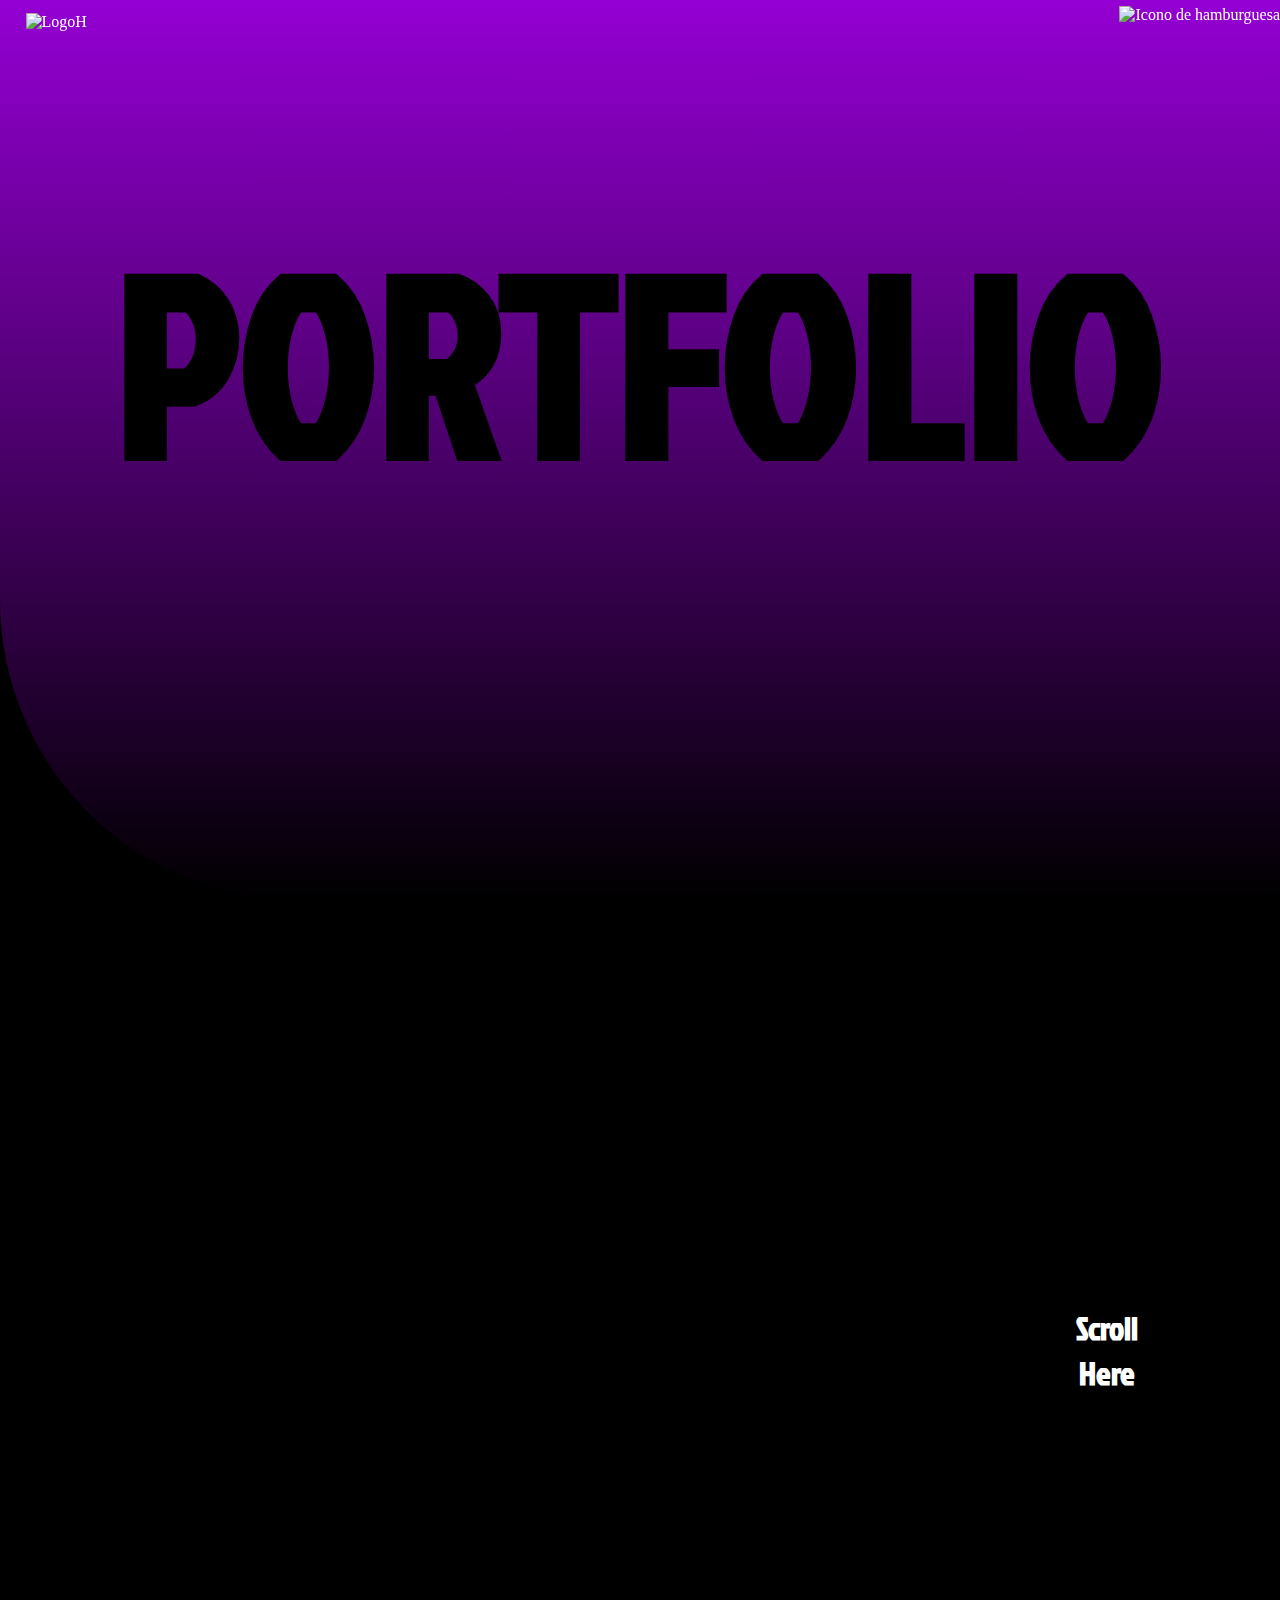
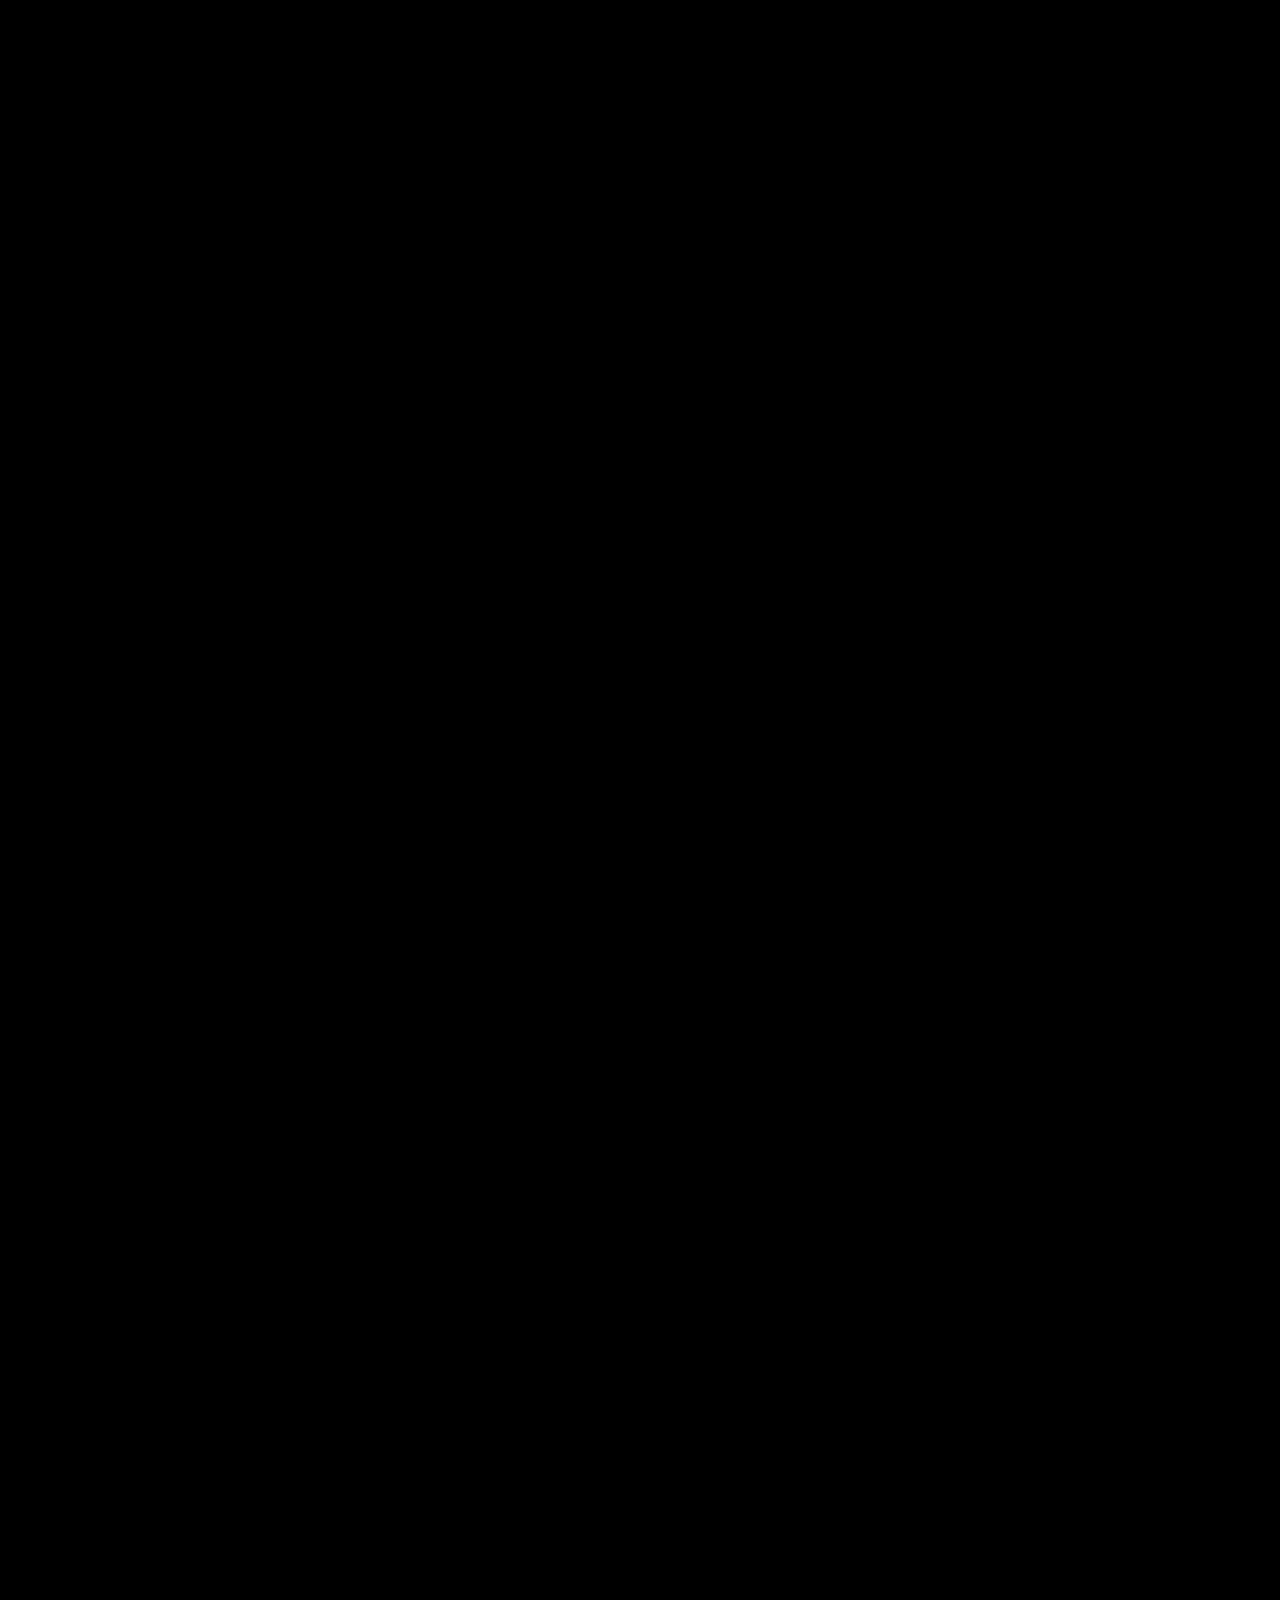
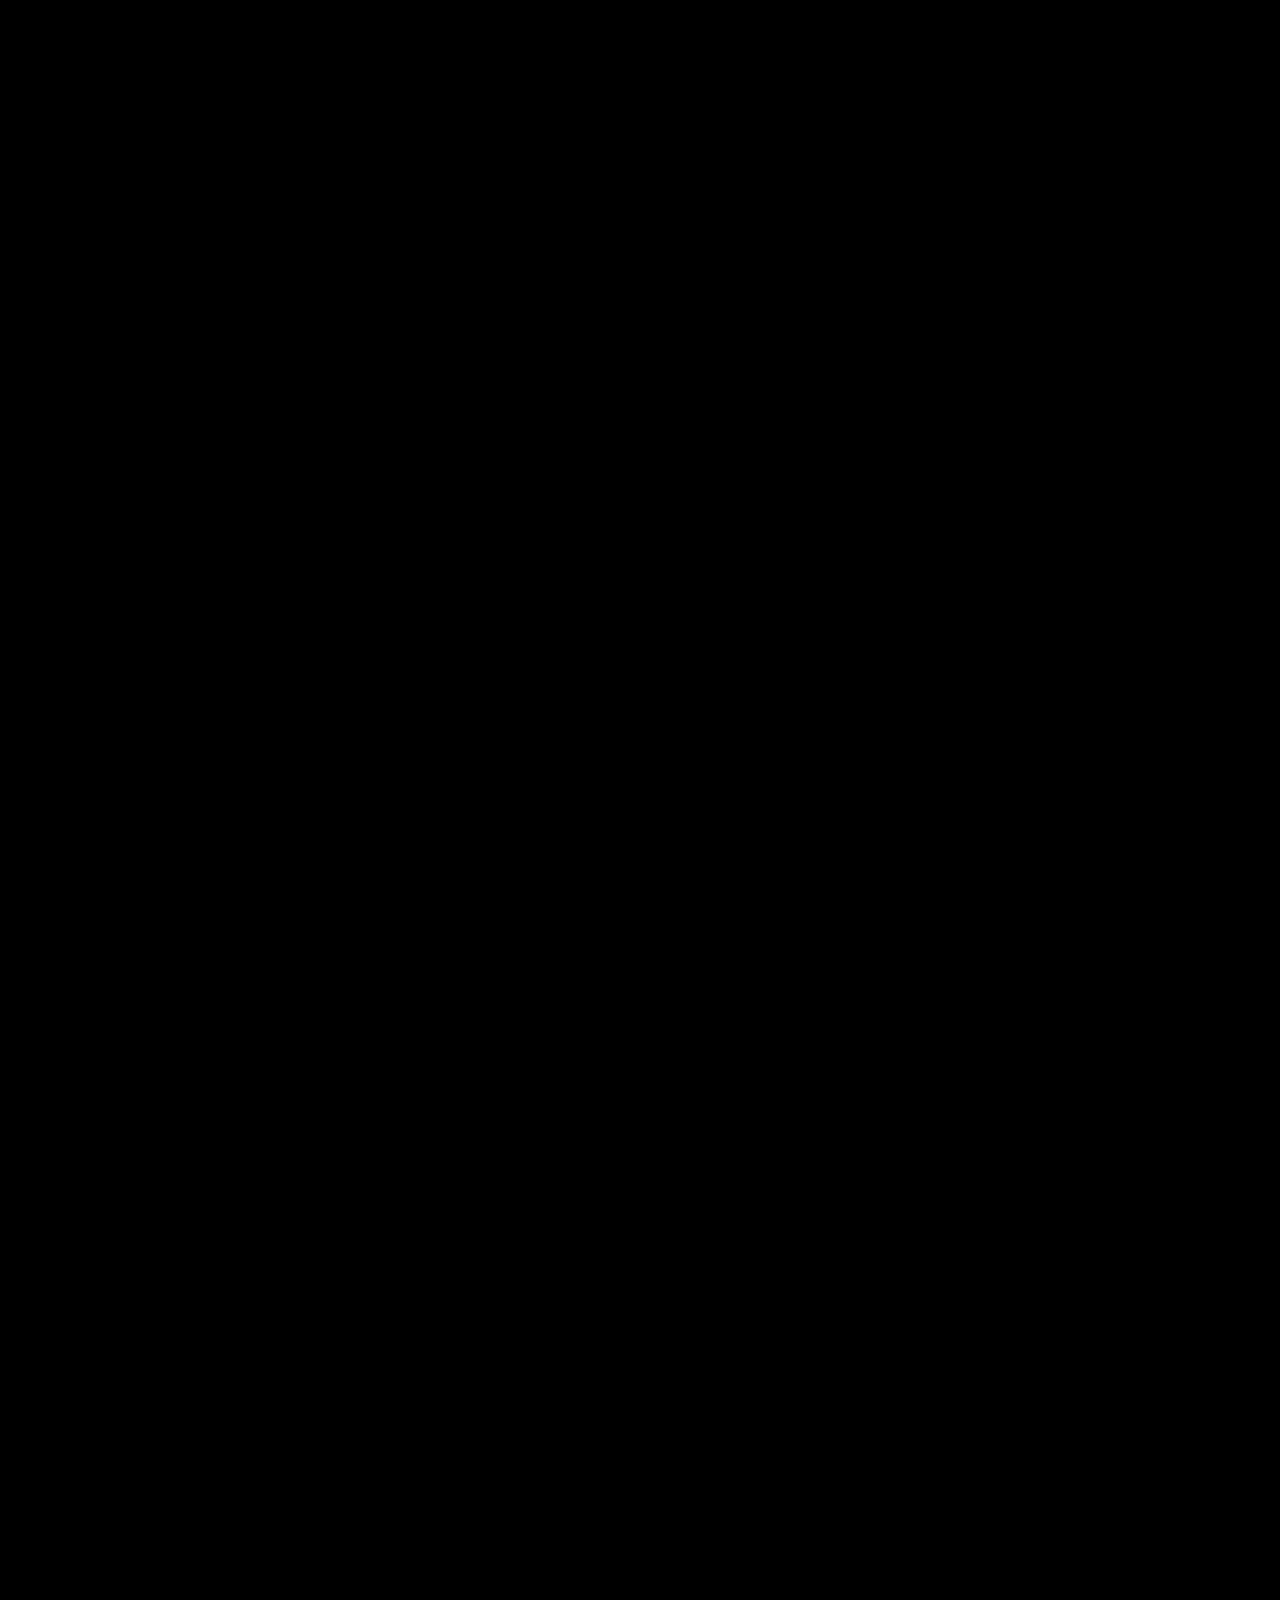
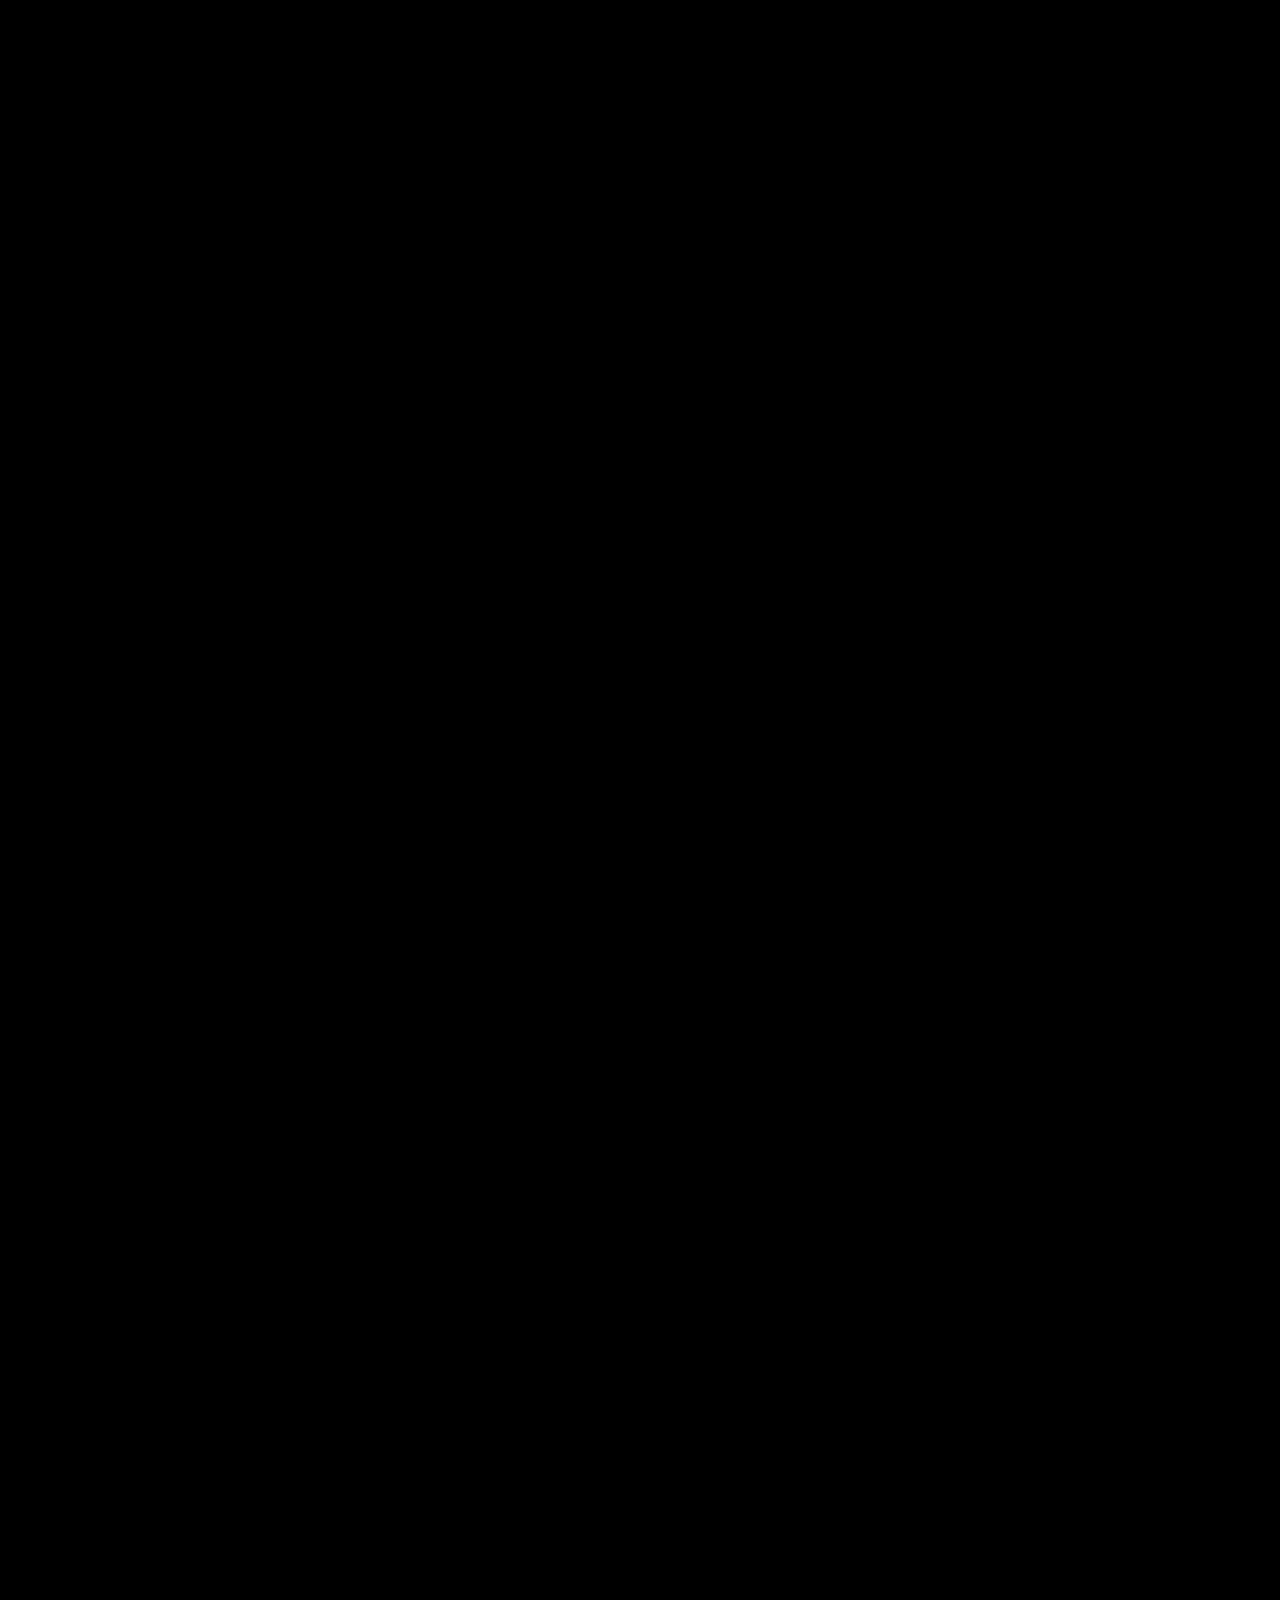
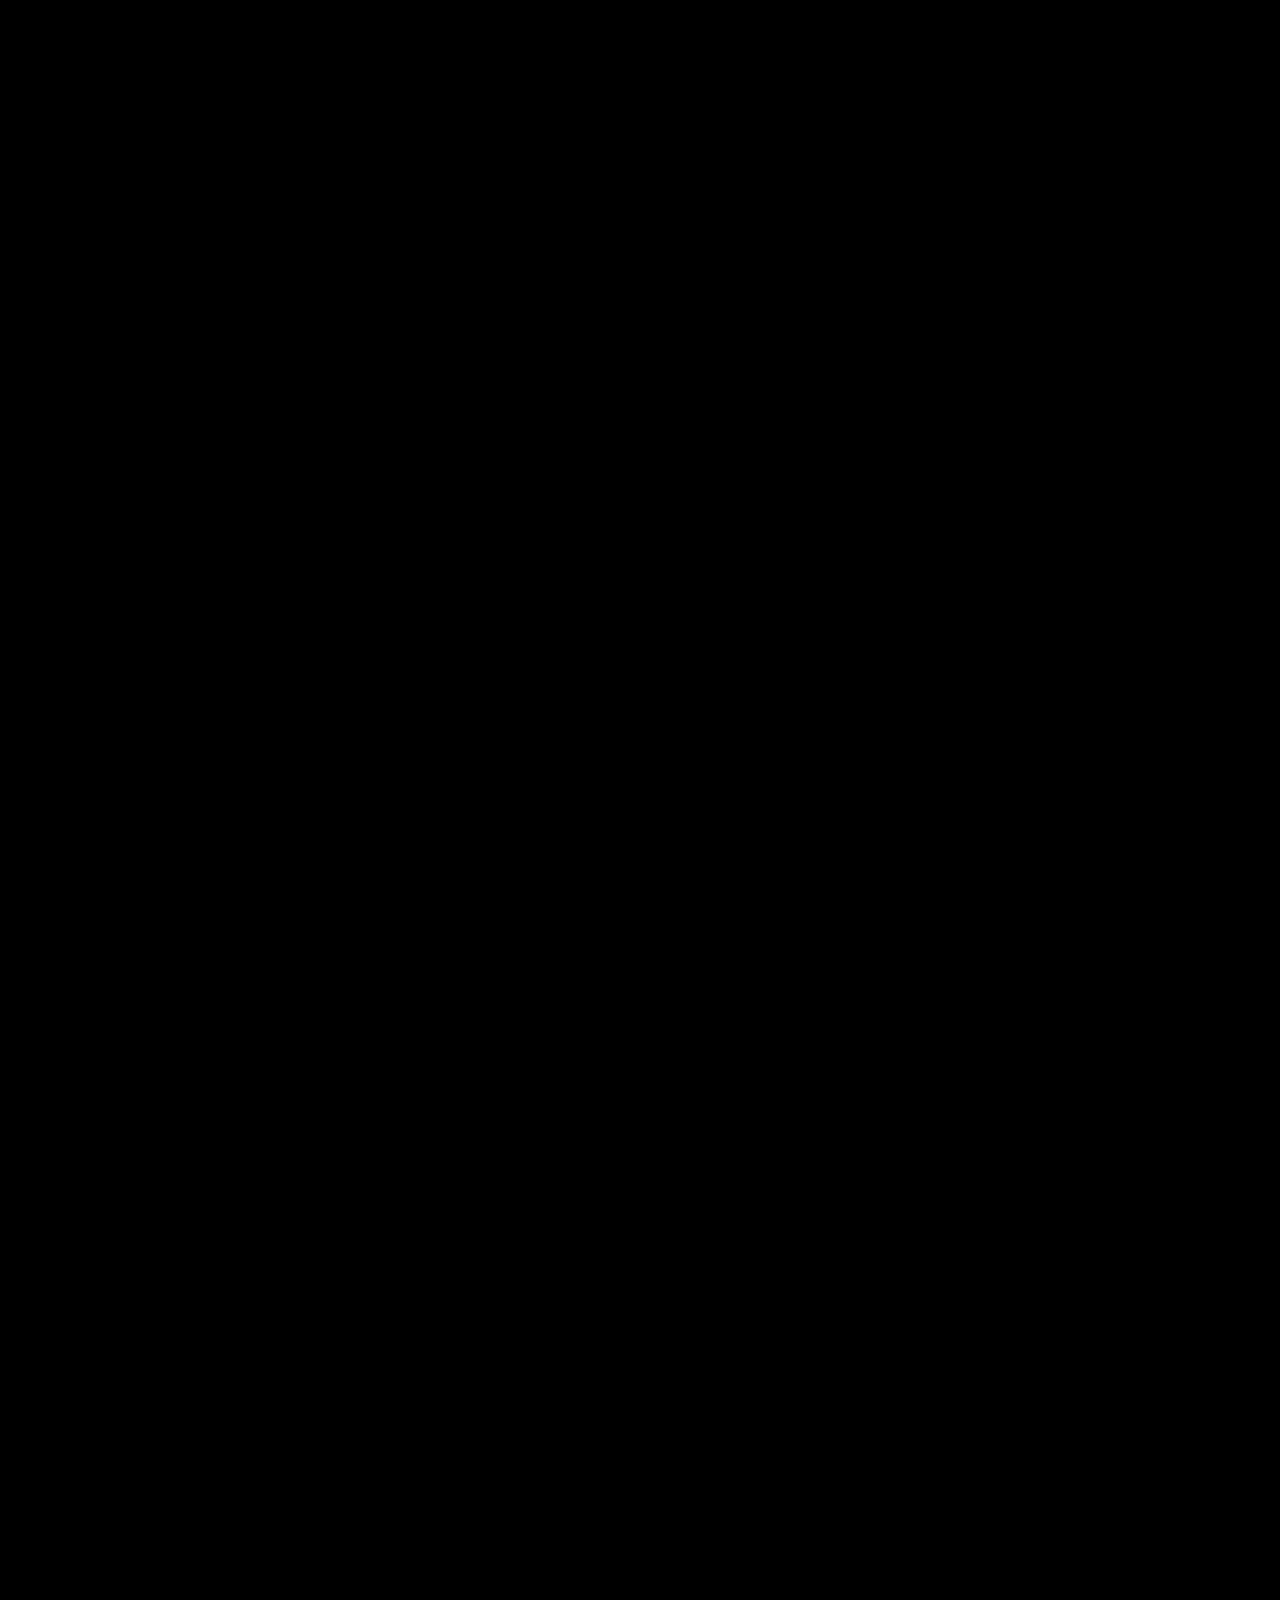
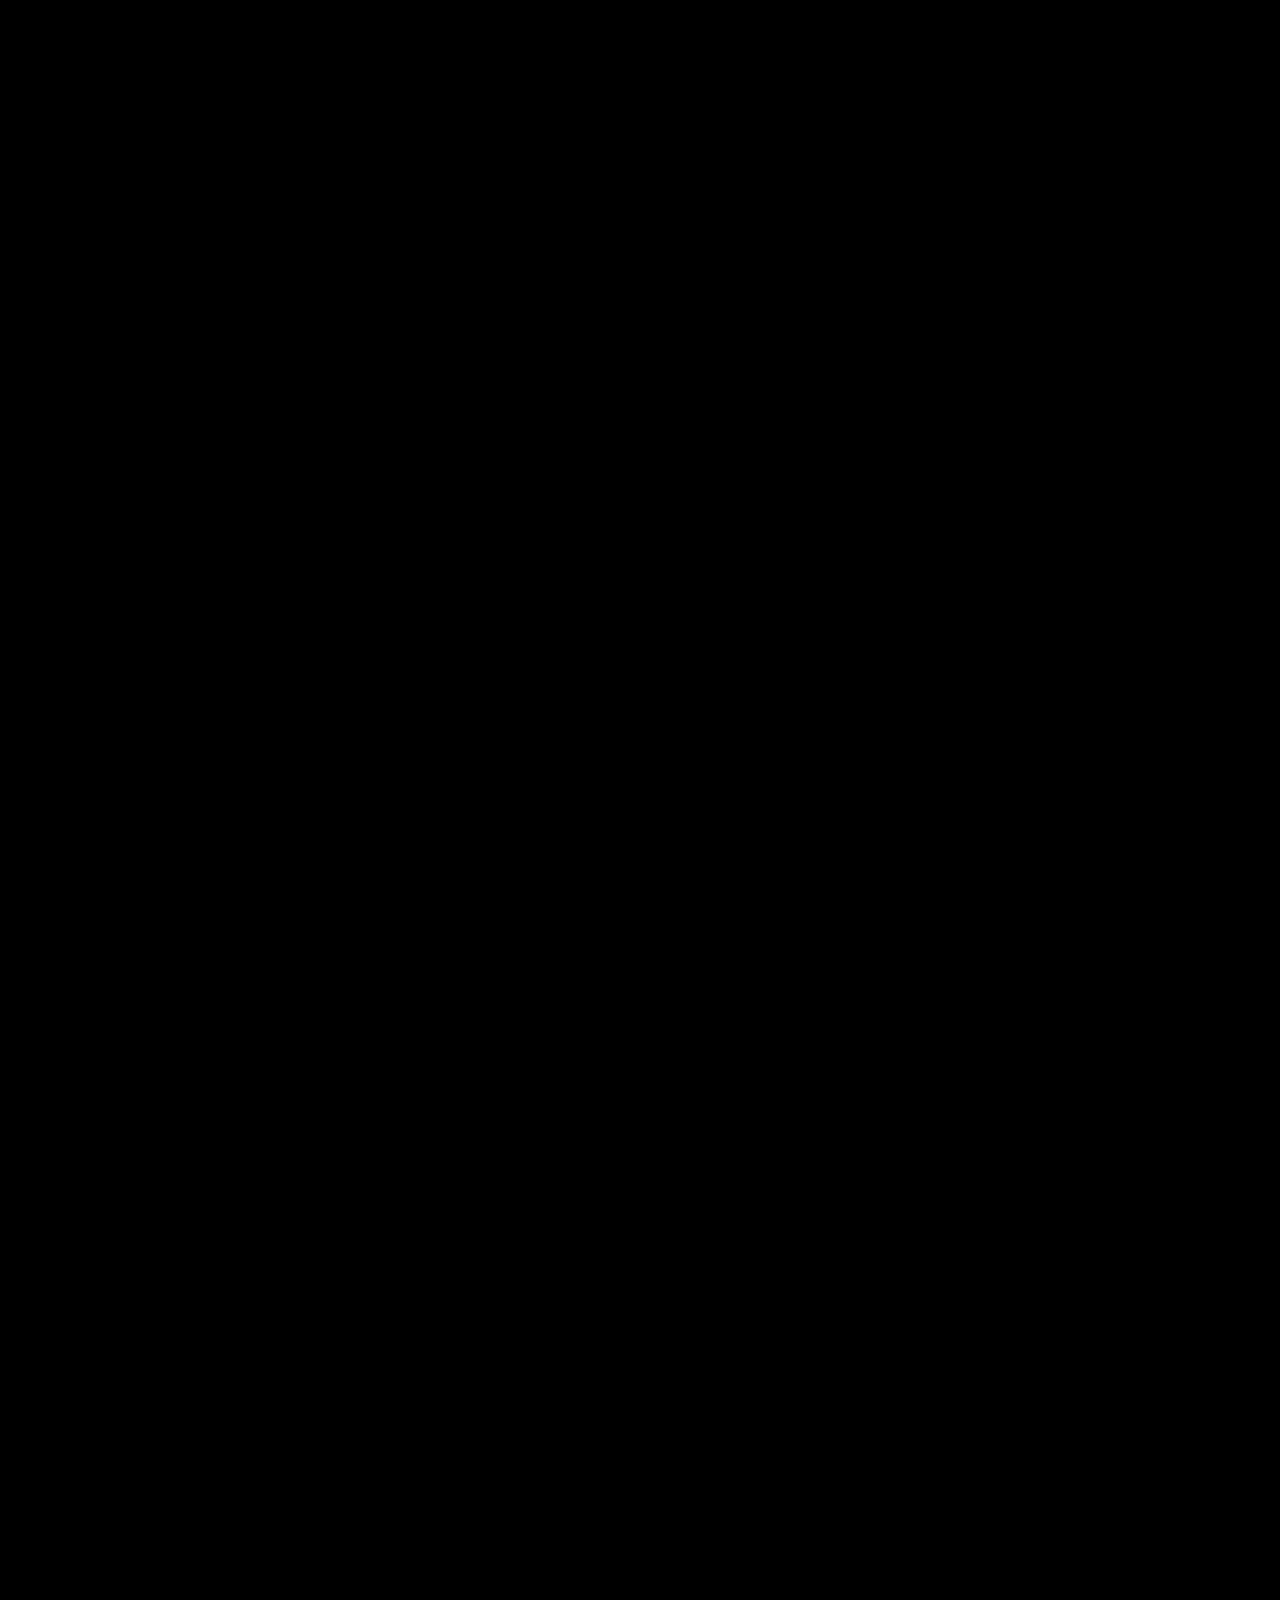
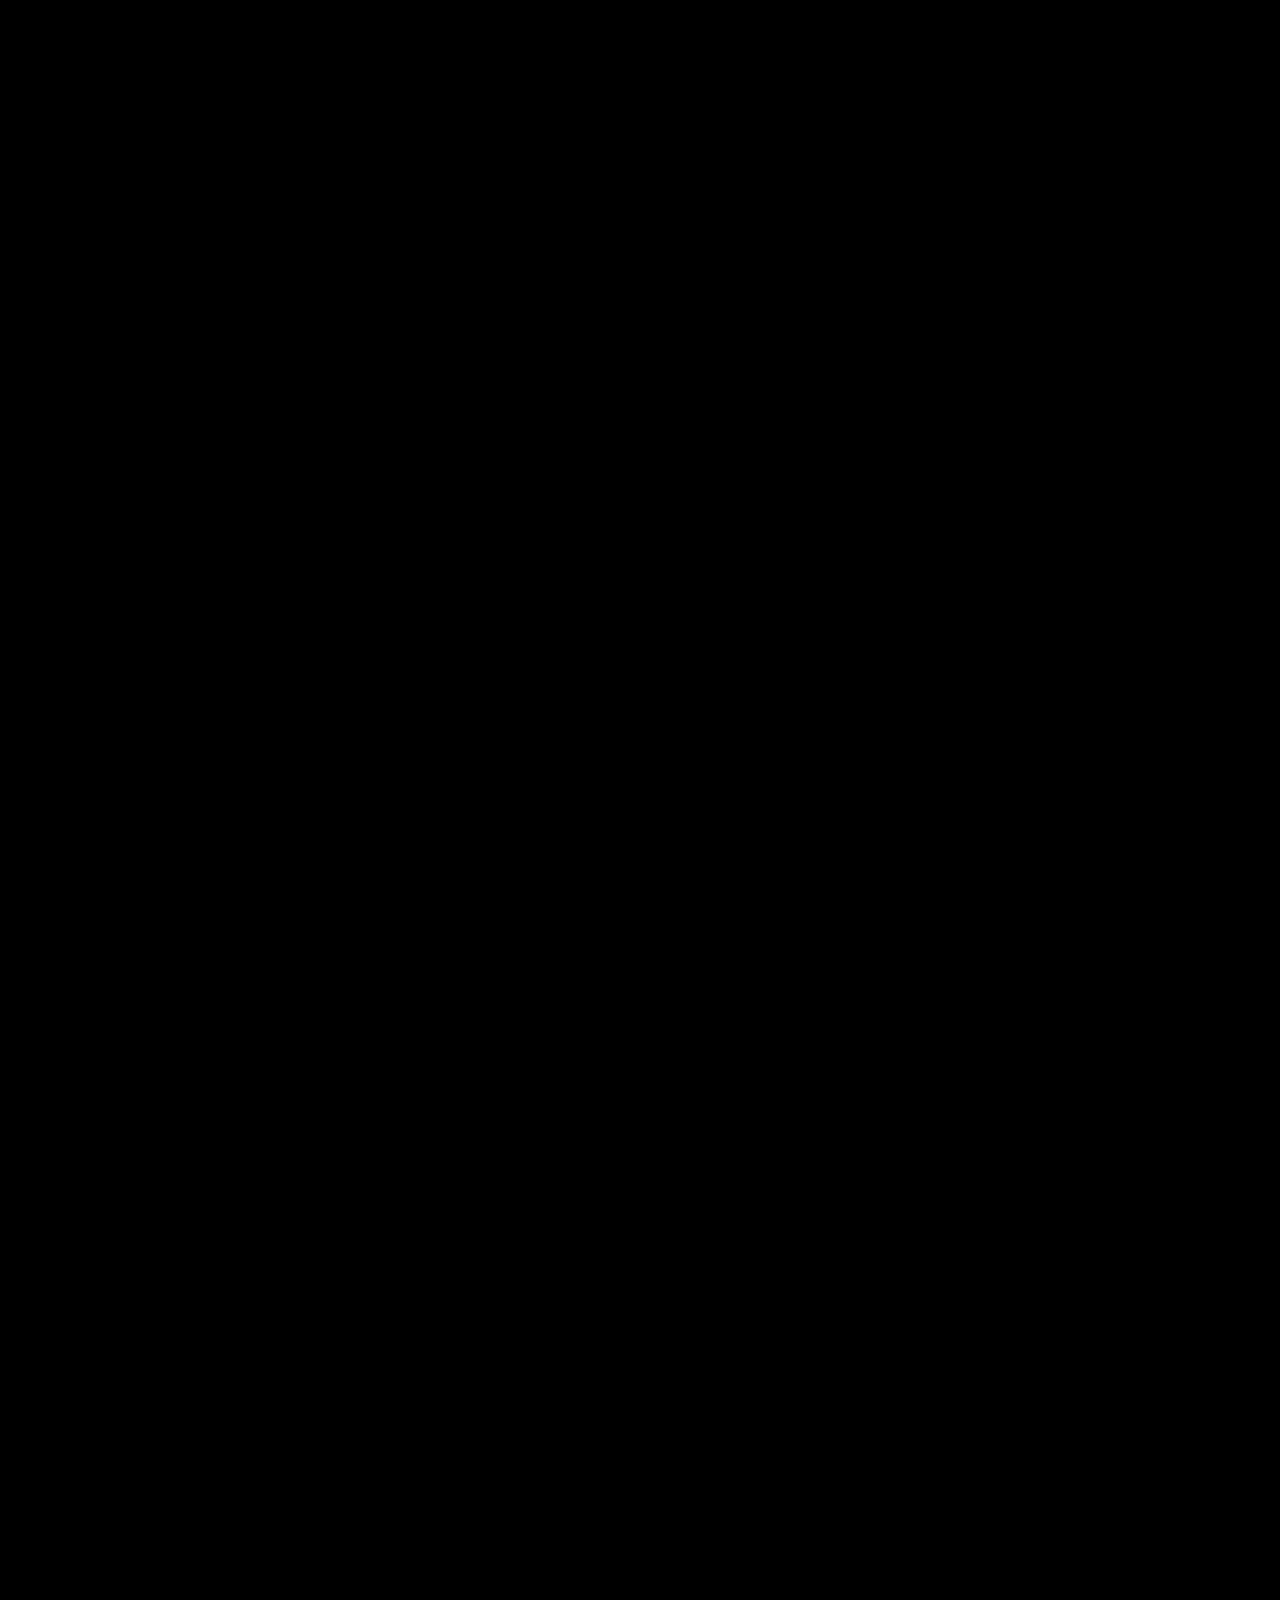
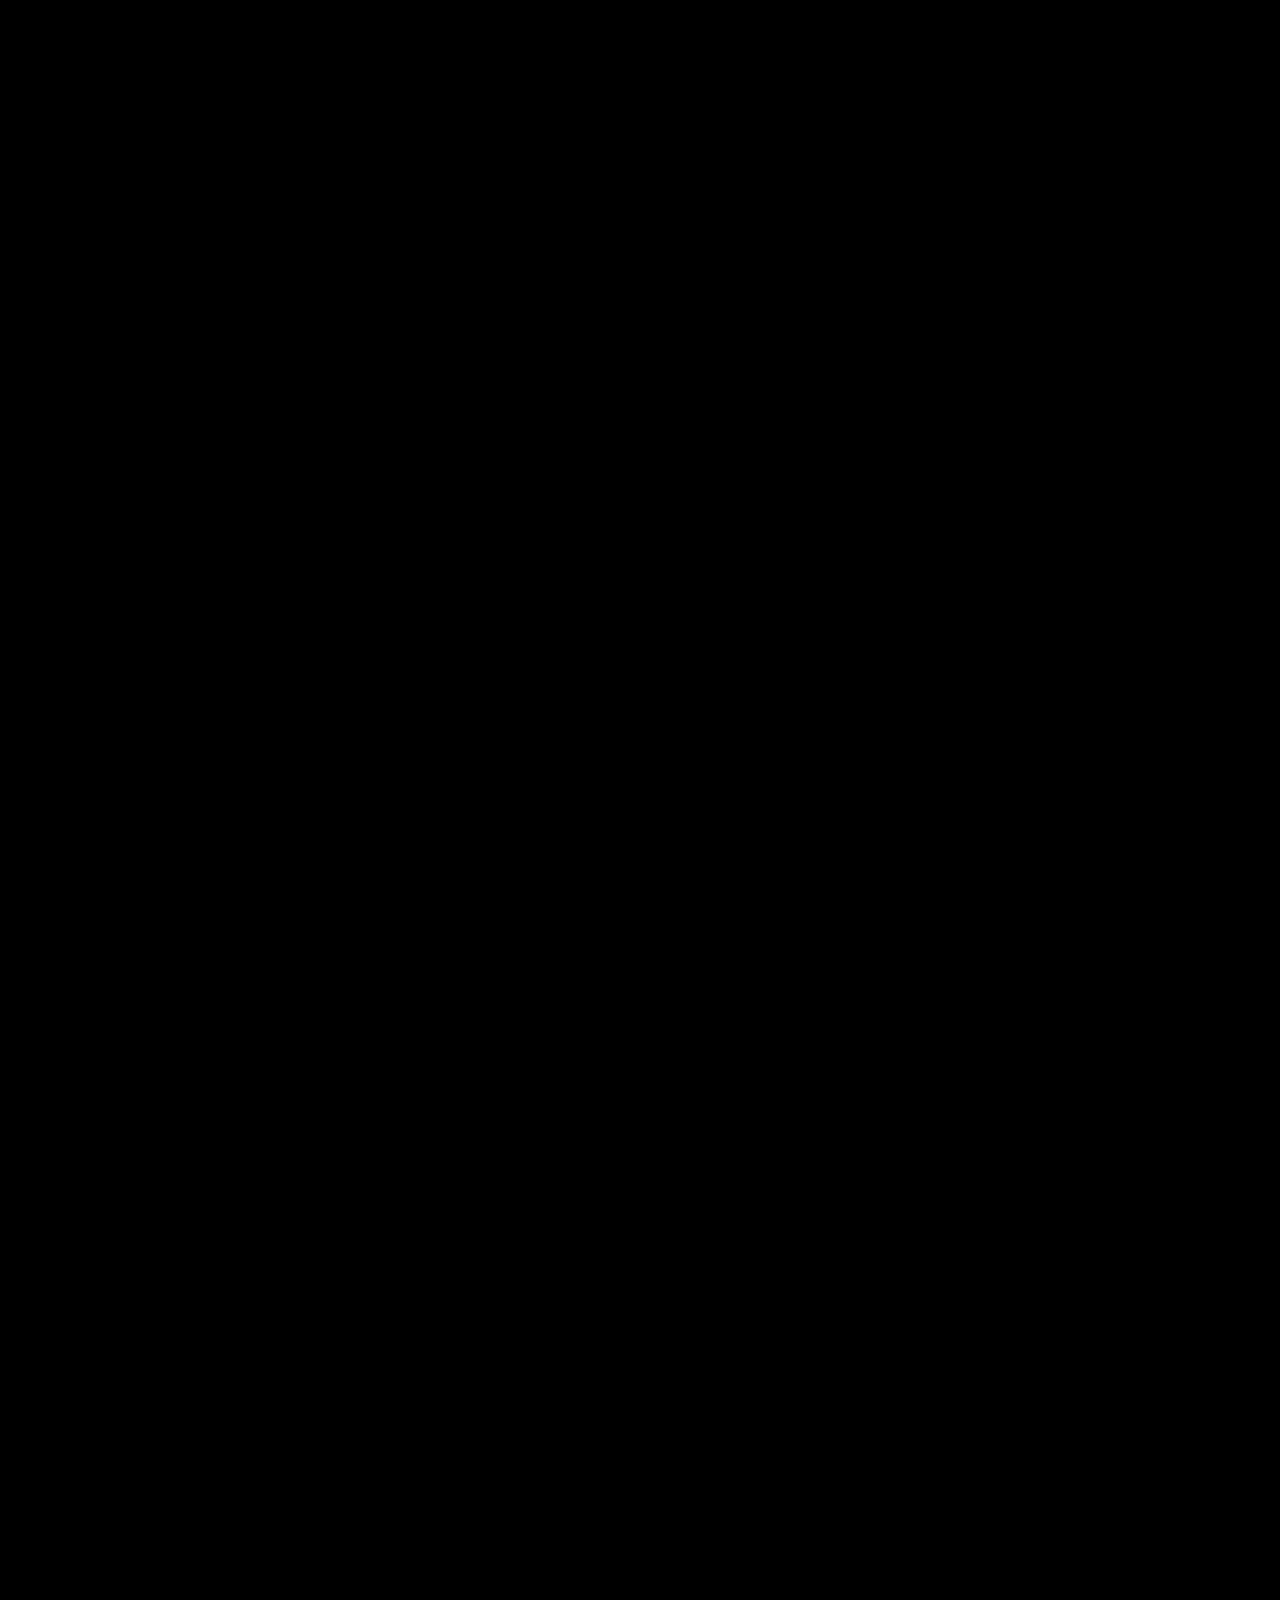
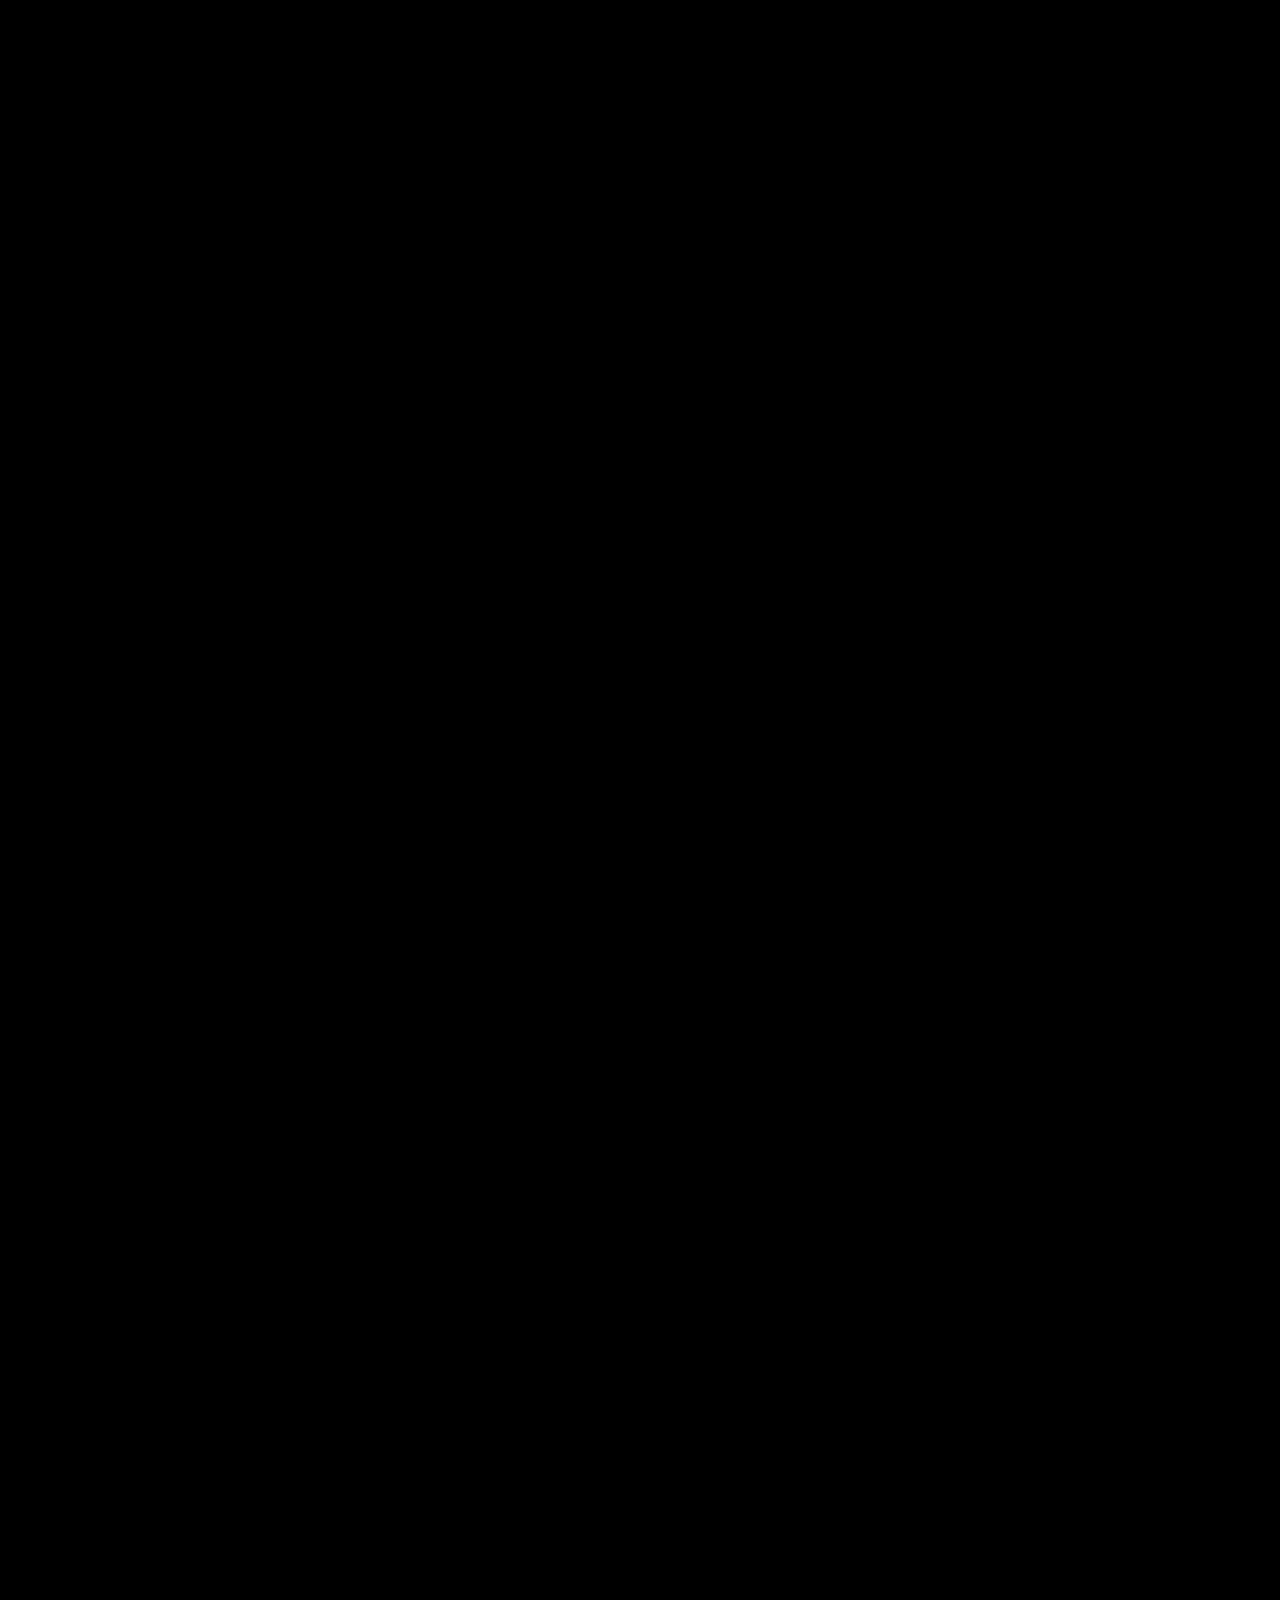
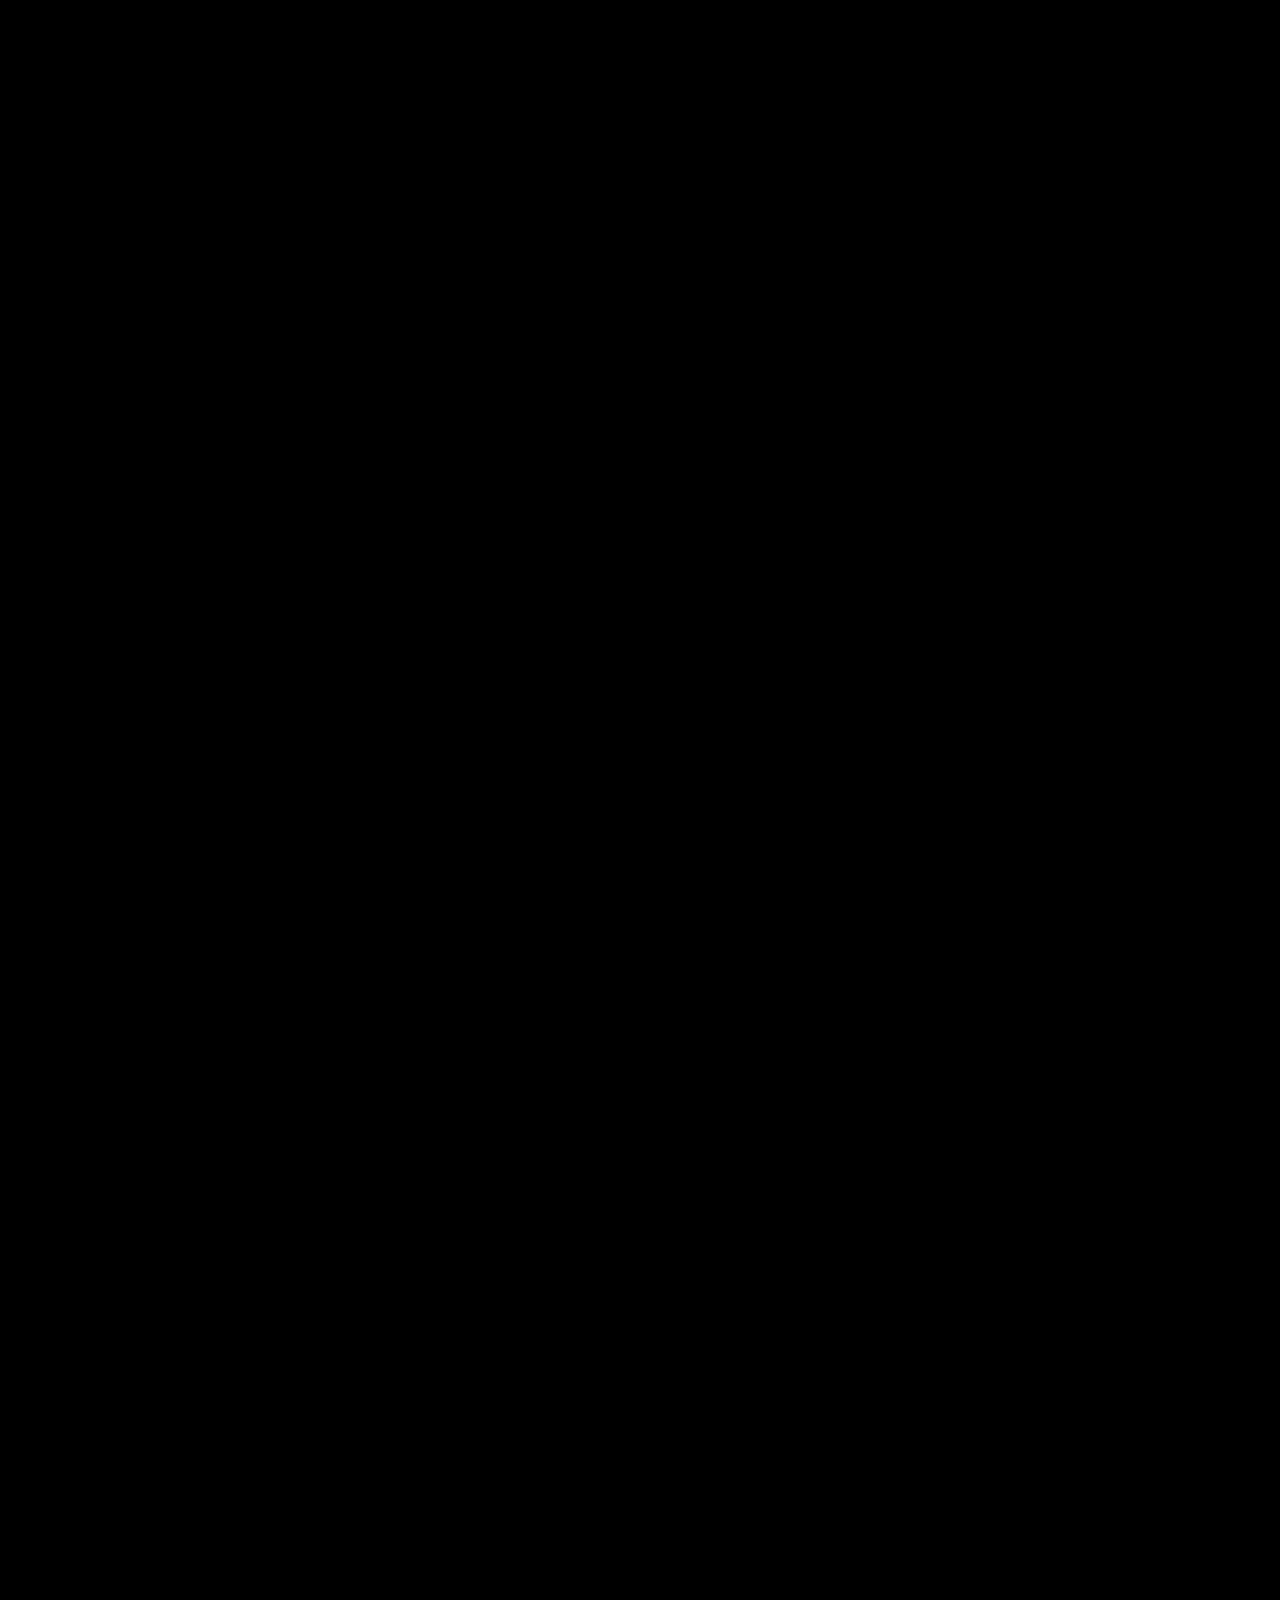
==== Index.html @ 2be3d673 "index" ====
<!DOCTYPE html>
<html>
<head>
	<meta charset="utf-8">
	<meta name="viewport" content="width=device-width, initial-scale=1">
	<meta name="viewport" content="width=device-width, initial-scale=1.0, maximum-scale=1.0, user-scalable=no">
	<title>JDK Portfolio</title>
	<script src="https://cdnjs.cloudflare.com/ajax/libs/gsap/3.12.5/gsap.min.js"></script>
	<script src="https://cdnjs.cloudflare.com/ajax/libs/gsap/3.12.5/ScrollTrigger.min.js"></script>
	<script src="https://cdn.jsdelivr.net/npm/gsap@3.12.5/dist/TextPlugin.min.js"></script>
	<script src="Scripts.js" defer></script>
	<link rel="icon" href="https://www.dropbox.com/scl/fi/bo6tkkq95nod6ye49nzry/Group-51.png?rlkey=p9yxgfj0cqvk9uidqr9nyqrvy&dl=1" type="image/x-icon">
	<link rel="stylesheet" href="https://fonts.googleapis.com/css2?family=Jockey+One&display=swap">
	<link rel="stylesheet" href="https://fonts.googleapis.com/css2?family=Moulpali&display=swap">
	<link rel="stylesheet" href="Styles.css">
</head>
<body>

	<script type="module" src="https://ajax.googleapis.com/ajax/libs/model-viewer/3.4.0/model-viewer.min.js"></script>

	<header>
        <nav class="menu">
            <div class="LogoH">
                <img src="https://www.dropbox.com/scl/fi/w1akjfe8h9q4u5sifjn0s/LogoH.png?rlkey=c29fyd2po3ewy0evny1ytqvdz&dl=1" alt="LogoH">
            </div>

            <div class="Burguer">
                <img src="https://www.dropbox.com/scl/fi/93gjls5dx3d65mjgukui3/Burguer.png?rlkey=bjighr9scl2c0sl5jf658p5as&dl=1" alt="Icono de hamburguesa">
            </div>
        </nav>
    </header>

	<div id="General">
		<div id="kidPort" class="fixedPort">
			<h1 id='Port' class="prt">PORTFOLIO </h1>

			<div class="hidden1">
				<h2 id="Aboutme">About me</h2>

				<div id="LineB"></div>

				<ul id="List1">
        			<li><span class="circle"></span>Jhonnatan David Arenas Cortes</li>
       				<li><span class="circle"></span>I'm 20</li>
       				<li><span class="circle"></span>@jdaviddddddk (Instagram)</li>
       				<li><span class="circle"></span>Bogotá - Colombia</li>
       				<li><span class="circle"></span>Colegio Mayor de Cundinamarca University</li>
        		</ul>

        		<p id="dcrp">
        		I have developed a number of skills so far in my university career. And I feel<br>
        		qualified to continue learning. I stand out for my ambition to do things as best<br>
        		as possible, due to my creativity and capacity for ideation to represent those<br>
        		thoughts from the world of ideas in the real world.
        		</p>

				<div id="CircleCont">
            		<img src="https://www.dropbox.com/scl/fi/assg5dasdv1320rwcwv5c/IMG_20240126_205337_519.jpg?rlkey=p0uaq4hlice39gy0a3vy1k3j1&dl=1" alt="Foto">
        		</div>
			</div>
			
        </div>

		<model-viewer 
			class="model"
			alt="Modelado" 
			src="3d/Modelado.glb" 
        	camera-orbit="calc(-1.5rad + env(window-scroll-y) * 6rad) calc(0deg + env(window-scroll-y) * 186deg) calc(5m - env(window-scroll-y) * 16m)"
			rotate= "190deg"
        	shadow-intensity="1"
        	exposure="0.18"
        	field-of-view="30deg" 
			ar-modes="webxr scene-viewer quick-look"
			interaction-prompt="none"
        	interaction-prompt-style="none"
			camera-target="0m 3m 0m"
			style="background-color: unset;">

			<div class="tresdeSplit"><h2 class="Modeling">3D</h2></div>
			<div class="modelingSplit"><h2 class="Modeling">MODELING</h2></div>

		</model-viewer>

		<div id="contenedorDiagonal">
			<iframe 
				id="evrFrame" 
				width="100%" 
				height="100vh" 
				style="width: 100%; height: 100vh; border: none; max-width: 100%;" 
				allowvr="yes" 
				allow="xr-spatial-tracking;" 
				scrolling="yes" 
				allowfullscreen="no"  
				frameborder="0" 
				src="https://webobook.com/public/65f5d92dba4e647ad56214c2,en?ap=true&si=false&sm=false&sp=false&sfr=false&sl=false&sop=false&">
			</iframe>

			<div id="scrolHere"><h1>Scroll Here</h1></div>

		</div>

    		<!--

    		<div id="LineW"></div>

    		<div>
    			<ul id="Softwares">
    				<li>Blender<span class="circle"></span></li>
    				<li>Illustrator<span class="circle"></span></li>
    				<li>After Effects<span class="circle"></span></li>
    				<li>Premiere Pro<span class="circle"></span></li>
    				<li>Animate<span class="circle"></span></li>
    				<li>Photo Shop<span class="circle"></span></li>
    				<li>Figma<span class="circle"></span></li>
    				<li>Visual Studio Code<span class="circle"></span></li>
    				<li>Unity<span class="circle"></span></li>
    				<li>Auto Cad<span class="circle"></span></li>
    			</ul>
    		</div>
    		-->
    </div>
</body>
</html>
---- Styles.css ----
body, html {
    margin: 0;
    padding: 0;
    box-sizing: border-box;
    background-color: #000;
}

h2 {
    font-size: 3.438em;
    font-family: 'Jockey One', sans-serif;
    letter-spacing: 0.125em;
}

header {
    position: fixed;
    background-color: transparent;
    color: white;
    width: 100%;
    padding: 0;
    z-index: 1;
    color: white;
    top: 0;
    z-index: 1000;
}

/*Menú*/

.menu {
    display: flex;
    justify-content: space-between;
    align-items: center;
}

.LogoH {
    float: left;
    margin-right: 0;
    margin-left: 2%;
    margin-top: 1%;
}

.LogoH img {
    width: 40%;
    height: auto;
}

.Burguer {
    cursor: pointer;
}

.Burguer img {
    width: 70%;
    height: auto;
}

/*Modelado*/

model-viewer{
    scale: 2;
    width: 100vw;
    height: 120vh;
    background-color: unset;
    position: relative;
    overflow: hidden;
    border-radius: 0;
}

.modelingSplit{
    opacity: 100%;
    margin-top: 10%;
    position: absolute;
    right: 10%;
}

.tresdeSplit{
    opacity: 80%;
    position: absolute;
    left: 30%;
}

#evrFrame{
    z-index: 5;
    opacity: 0.1;
}

#contenedorDiagonal{
    position: relative;
    z-index: 4;
    width: 100vw;
    height: 200vh;
}

#General {
    width: 100%;
    height: 2000vh;
    overflow: hidden;
}

.Modeling{
    color: white;
    text-align: center;
    font-size: 8em;
}

#scrolHere{
    position: absolute;
    display: grid;
    width: 10vh;
    height: 20vh;
    background-color: rgba(0, 0, 0, 0.5);
    z-index: 99;
    top: 40vh;
    right: 10vw;
    border-radius: 5vh;
    align-content: center;
}

#scrolHere h1{
    font-family: 'Jockey One', sans-serif;
    text-align: center;
    color: white;
}

/*Info General*/

.fixedPort{
    position: relative;
    width: 100%;
    height: 100vh;
    background: linear-gradient(#9400D3, #000);
    border-bottom-left-radius: 18.75em;
}

#CircleCont {
    position: absolute;
    top: 50%;
    right: 15%;
    transform: translate(0%, -50%);
    border-radius: 50%;
    overflow: hidden;
    width: 28vw;
    height: 28vw;
}

#CircleCont img {
    width: 130%;
    height: 130%;
    object-fit: cover;
}

#CircleCont::before {
    content: "";
    position: absolute;
    top: 0;
    left: 0;
    width: 100%;
    height: 100%;
    background-color: black;
    opacity: 0.5;
}

#LineB {
    width: 40%;
    height: 1.5%;
    background-color: black;
    position: absolute;
    top: 30%;
    z-index: 2;
}

#Aboutme {
    position: absolute;
    top: 21%;
    left: 32.3%;
    transform: translate(-50%, -50%);
    z-index: 3;
    color: black;
}

#dcrp {
    position: absolute;
    top: 65%;
    left: 45%;
    transform: translate(-50%, -50%);
    z-index: 3;
    color: white;
    font-size: 1.125rem;
    font-family: 'Jockey One', sans-serif;
    letter-spacing: 0.063em;
}

#List1 {
    list-style: none;
    padding: 0;
    position: absolute;
    top: 42%;
    left: 35%;
    transform: translate(-50%, -50%);
}

#List1 li {
    position: relative;
    margin-top: -0.625em;
    margin-bottom: -0.313em;
    font-family: 'Moulpali', sans-serif;
    white-space: nowrap;
    color: white;
    font-size: 1.313rem;
}

#List1 .circle {
    position: absolute;
    left: 0;
    top: 45%;
    transform: translateY(-50%);
    width: 0.625em;
    height: 0.625em;
    background-color: black;
    border-radius: 50%;
    margin-left: -10%;
}

.hidden1 {
    opacity: 0%;
}

.prt {
    position: relative;
    z-index: 3;
    font-size: 20vw;
    font-family: 'Jockey One', sans-serif;
    color: black;
    text-align: center;
    position: absolute;
    top: 40%;
    left: 50%;
    transform: translate(-50%, -50%);
    margin: 0;
}

:not(:defined) > * {
  display: none;
}

#sliderCont{
    width: 30vw;
    height: 30vh;
    background-color: rgba(104, 9, 99, 0.1);
    backdrop-filter: blur(30px);
    opacity: 0;
    border-radius: 10em;
    position: absolute;
    top: 12%;
    left: 5%;
    display: flex;
}

:not(:defined) > * {
    display: none;
  }
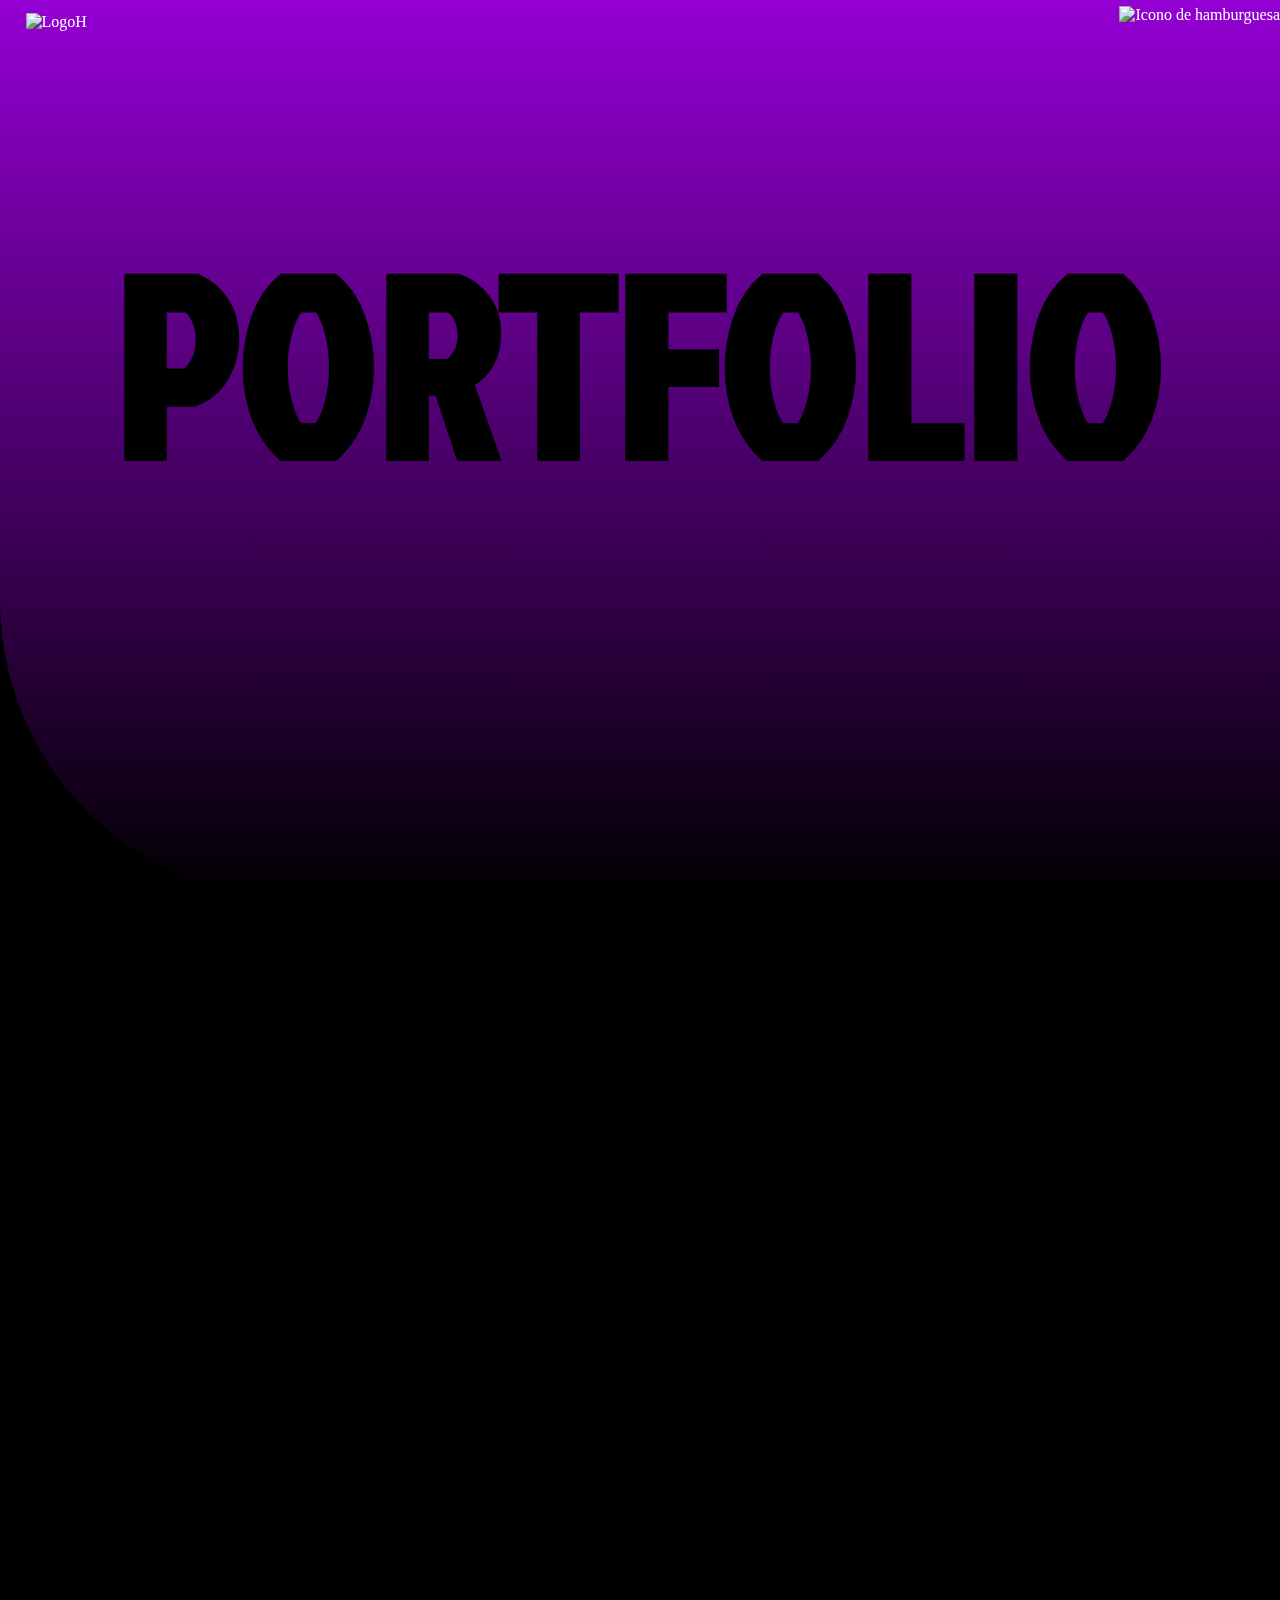
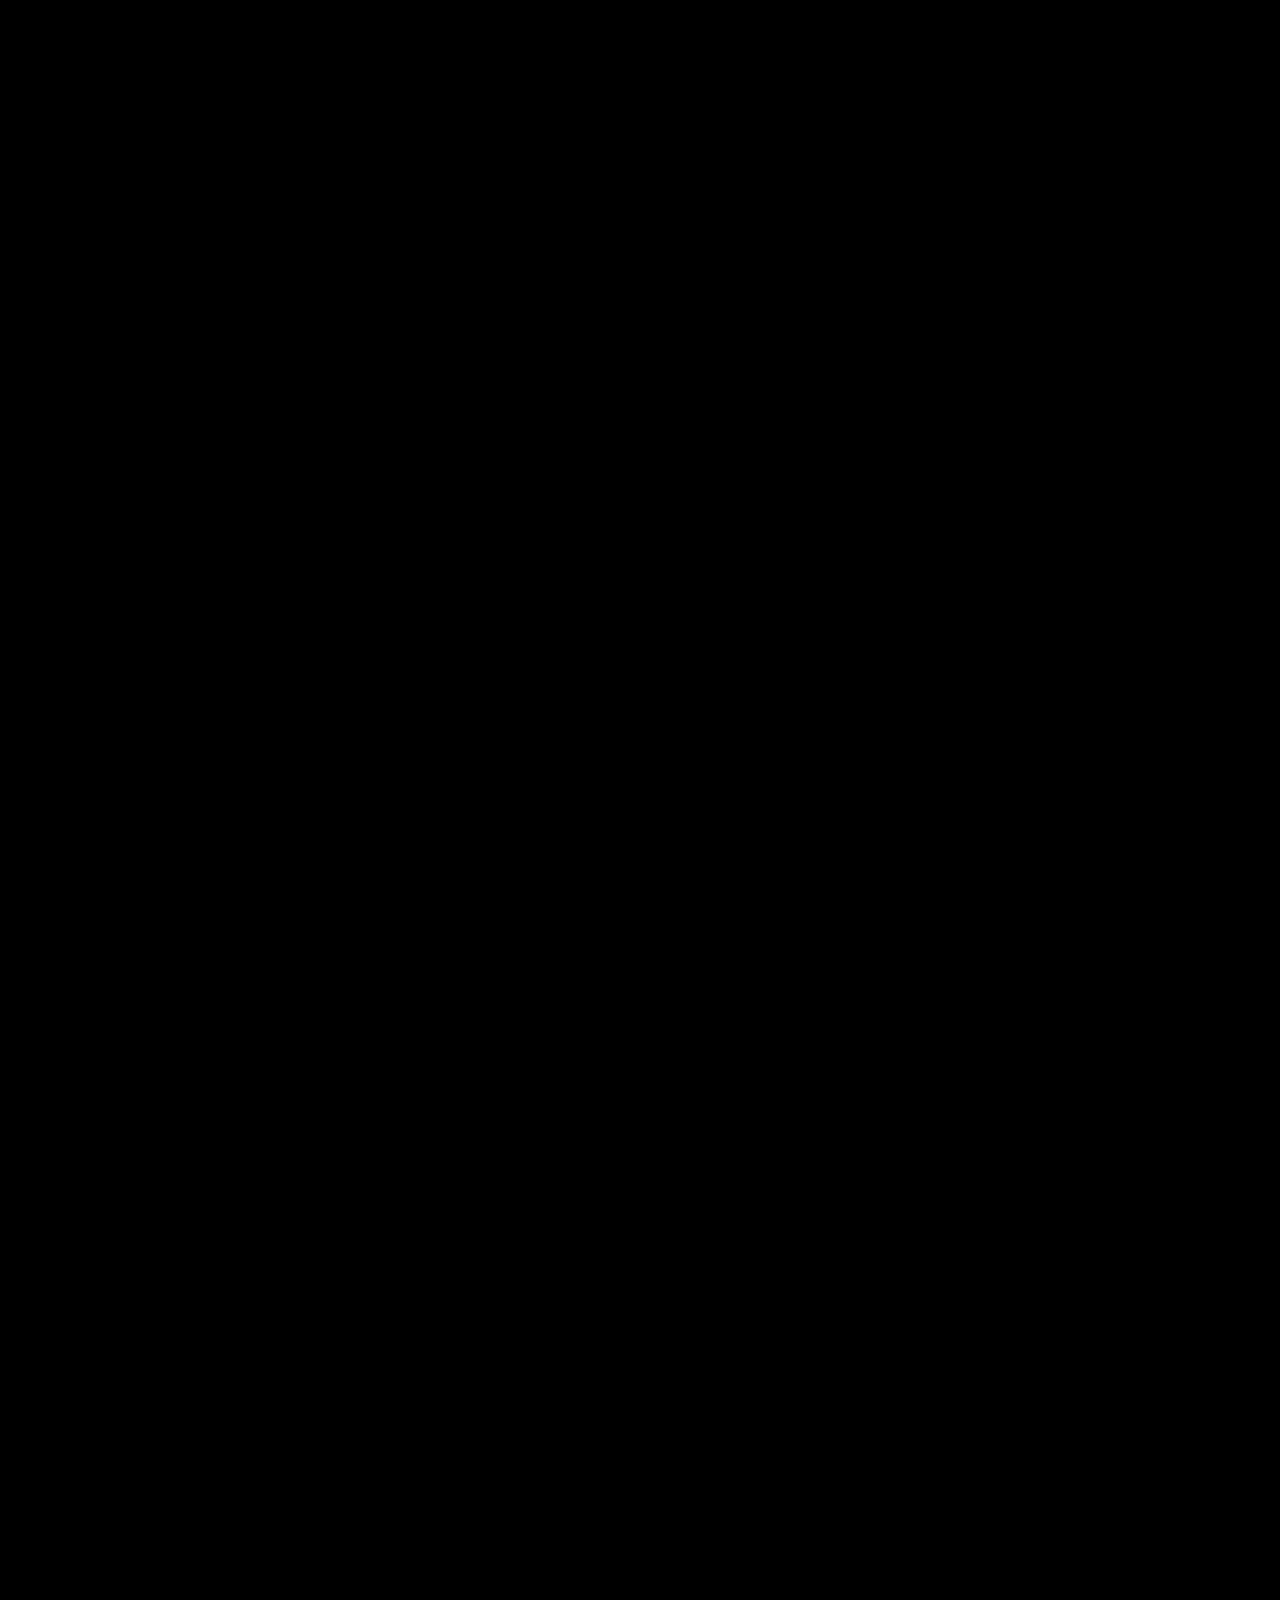
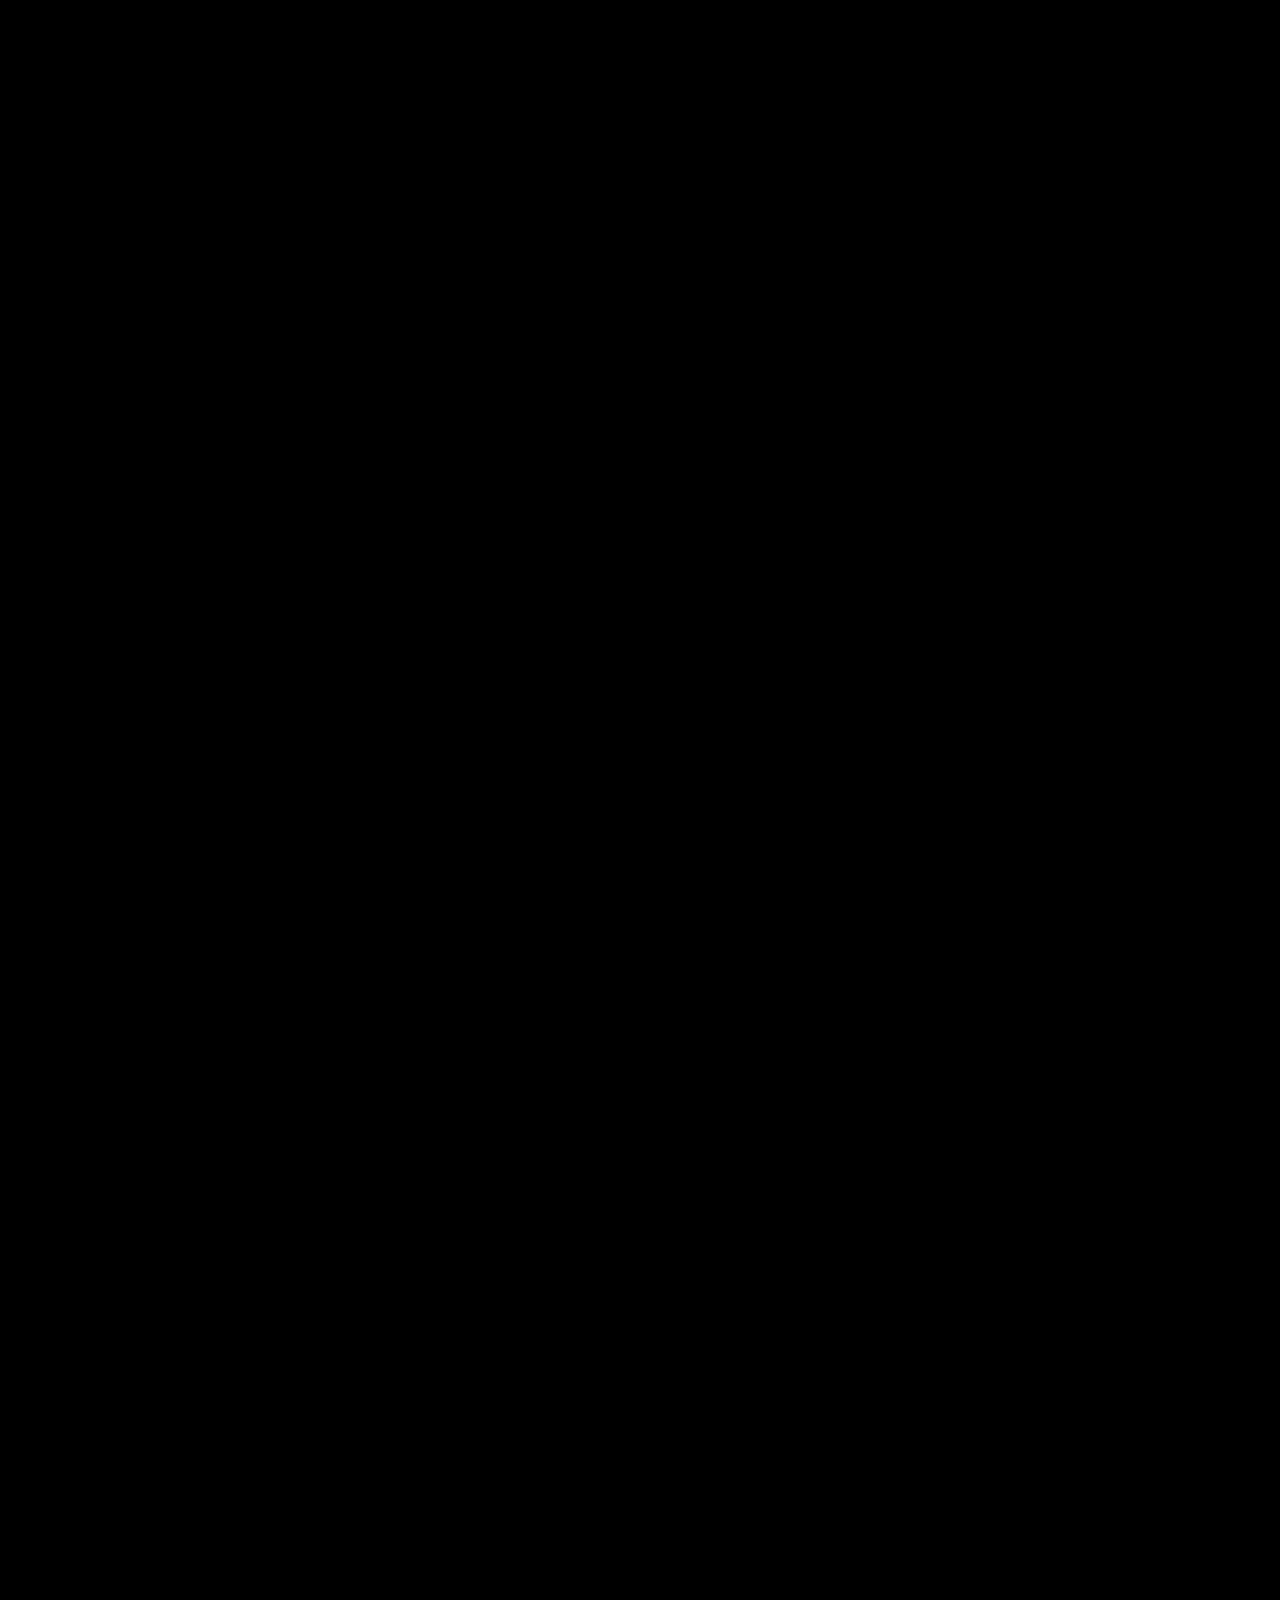
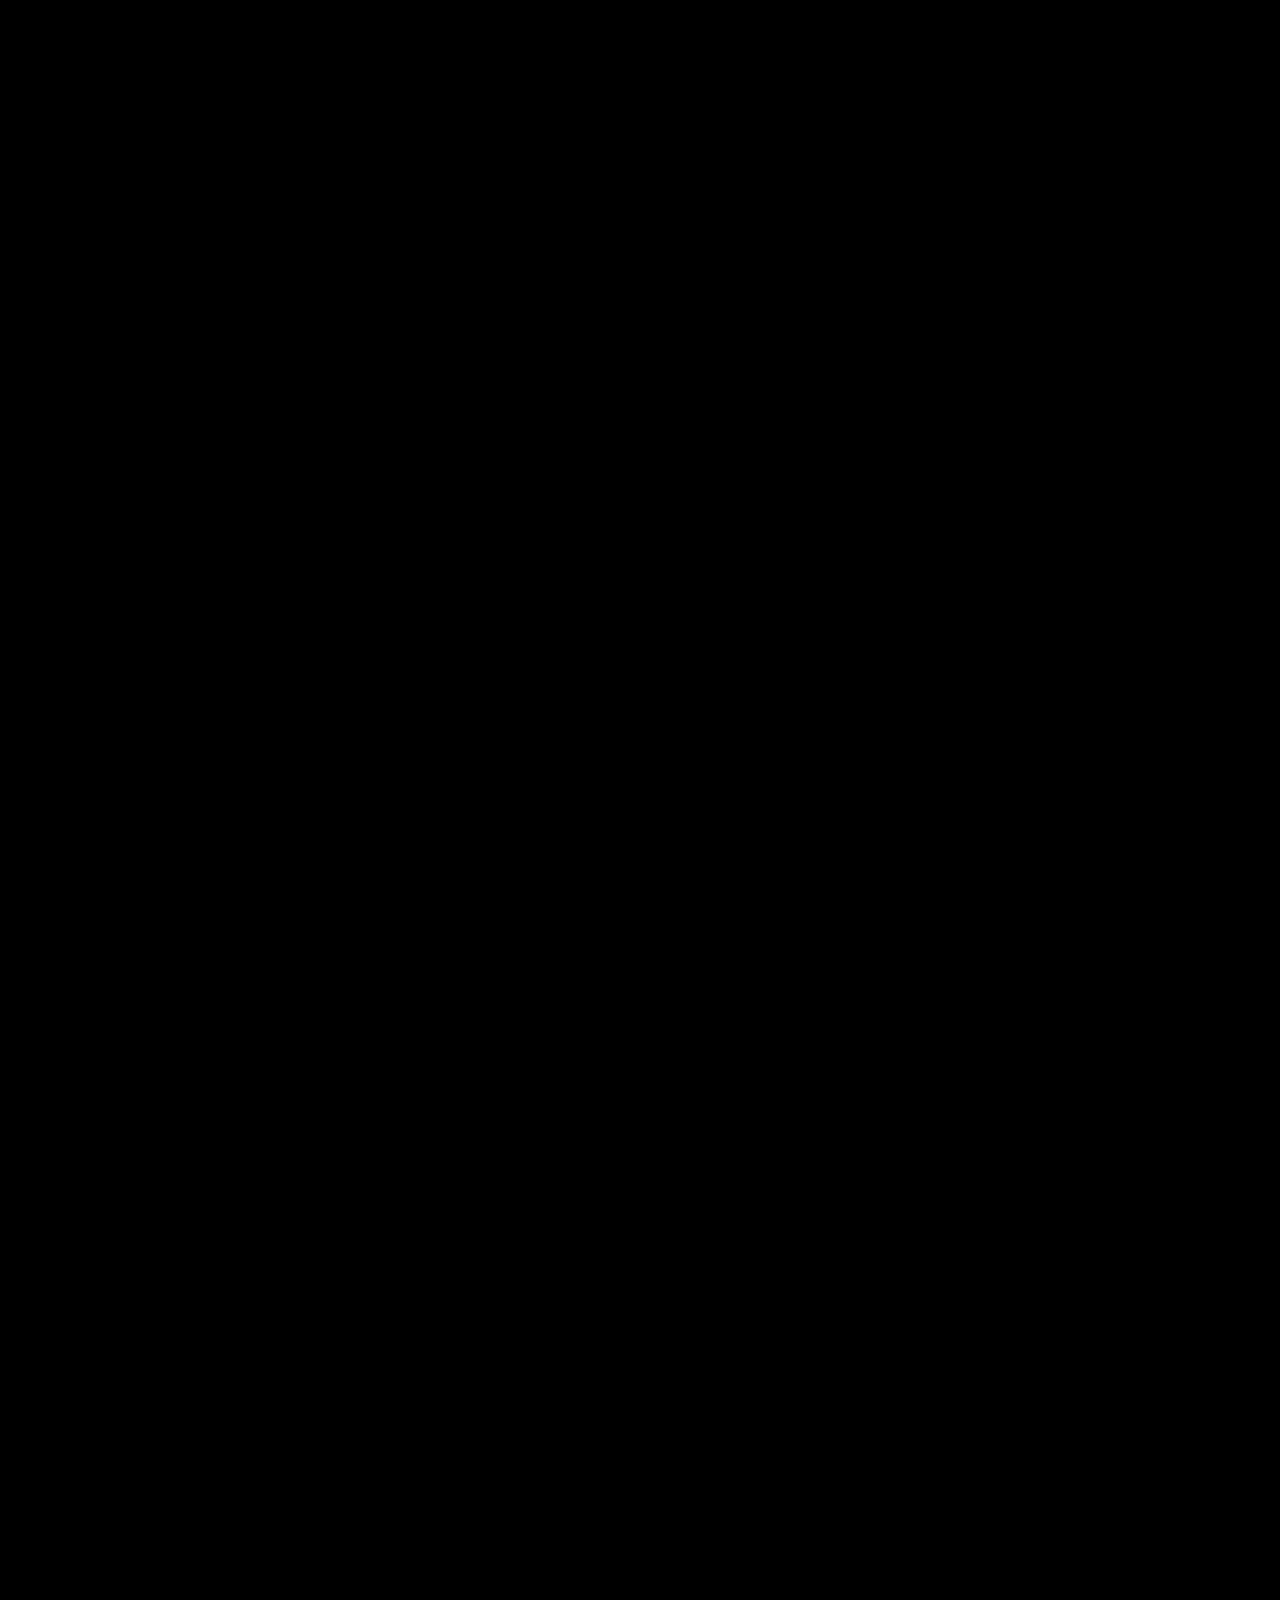
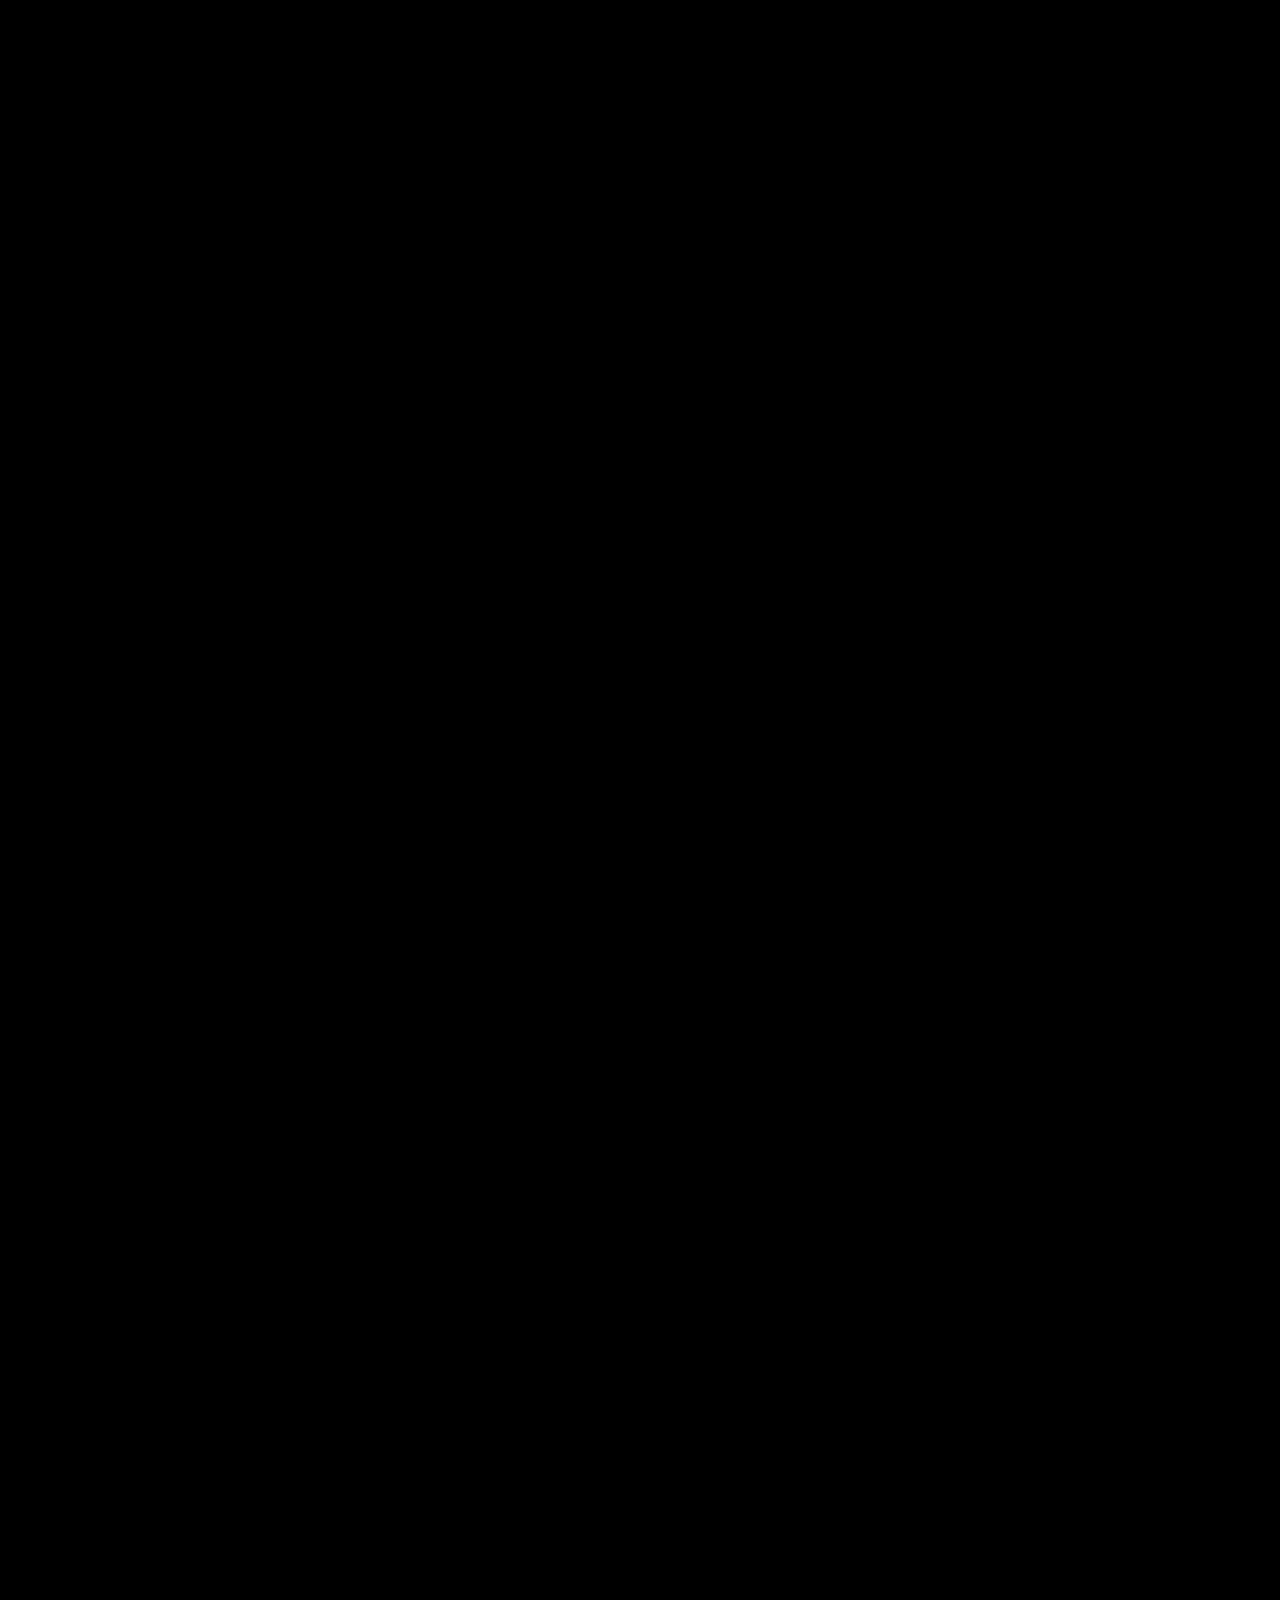
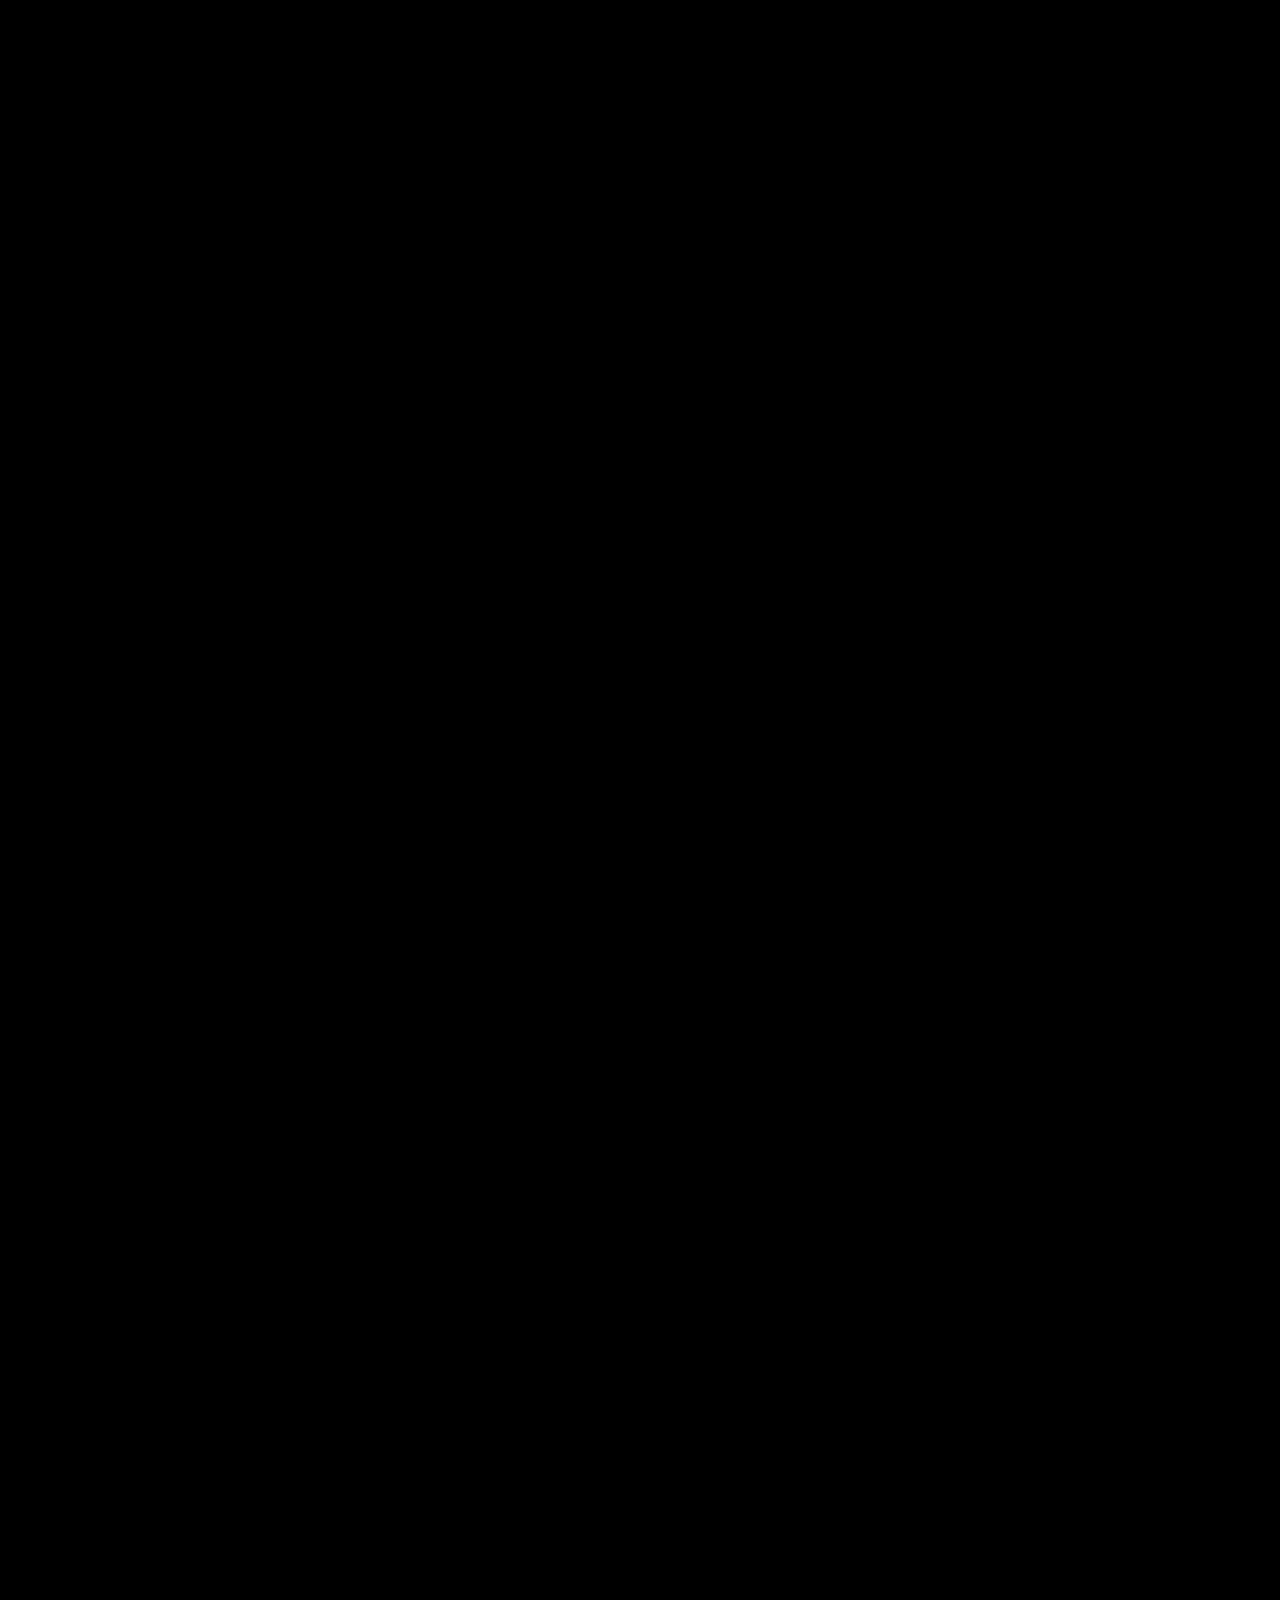
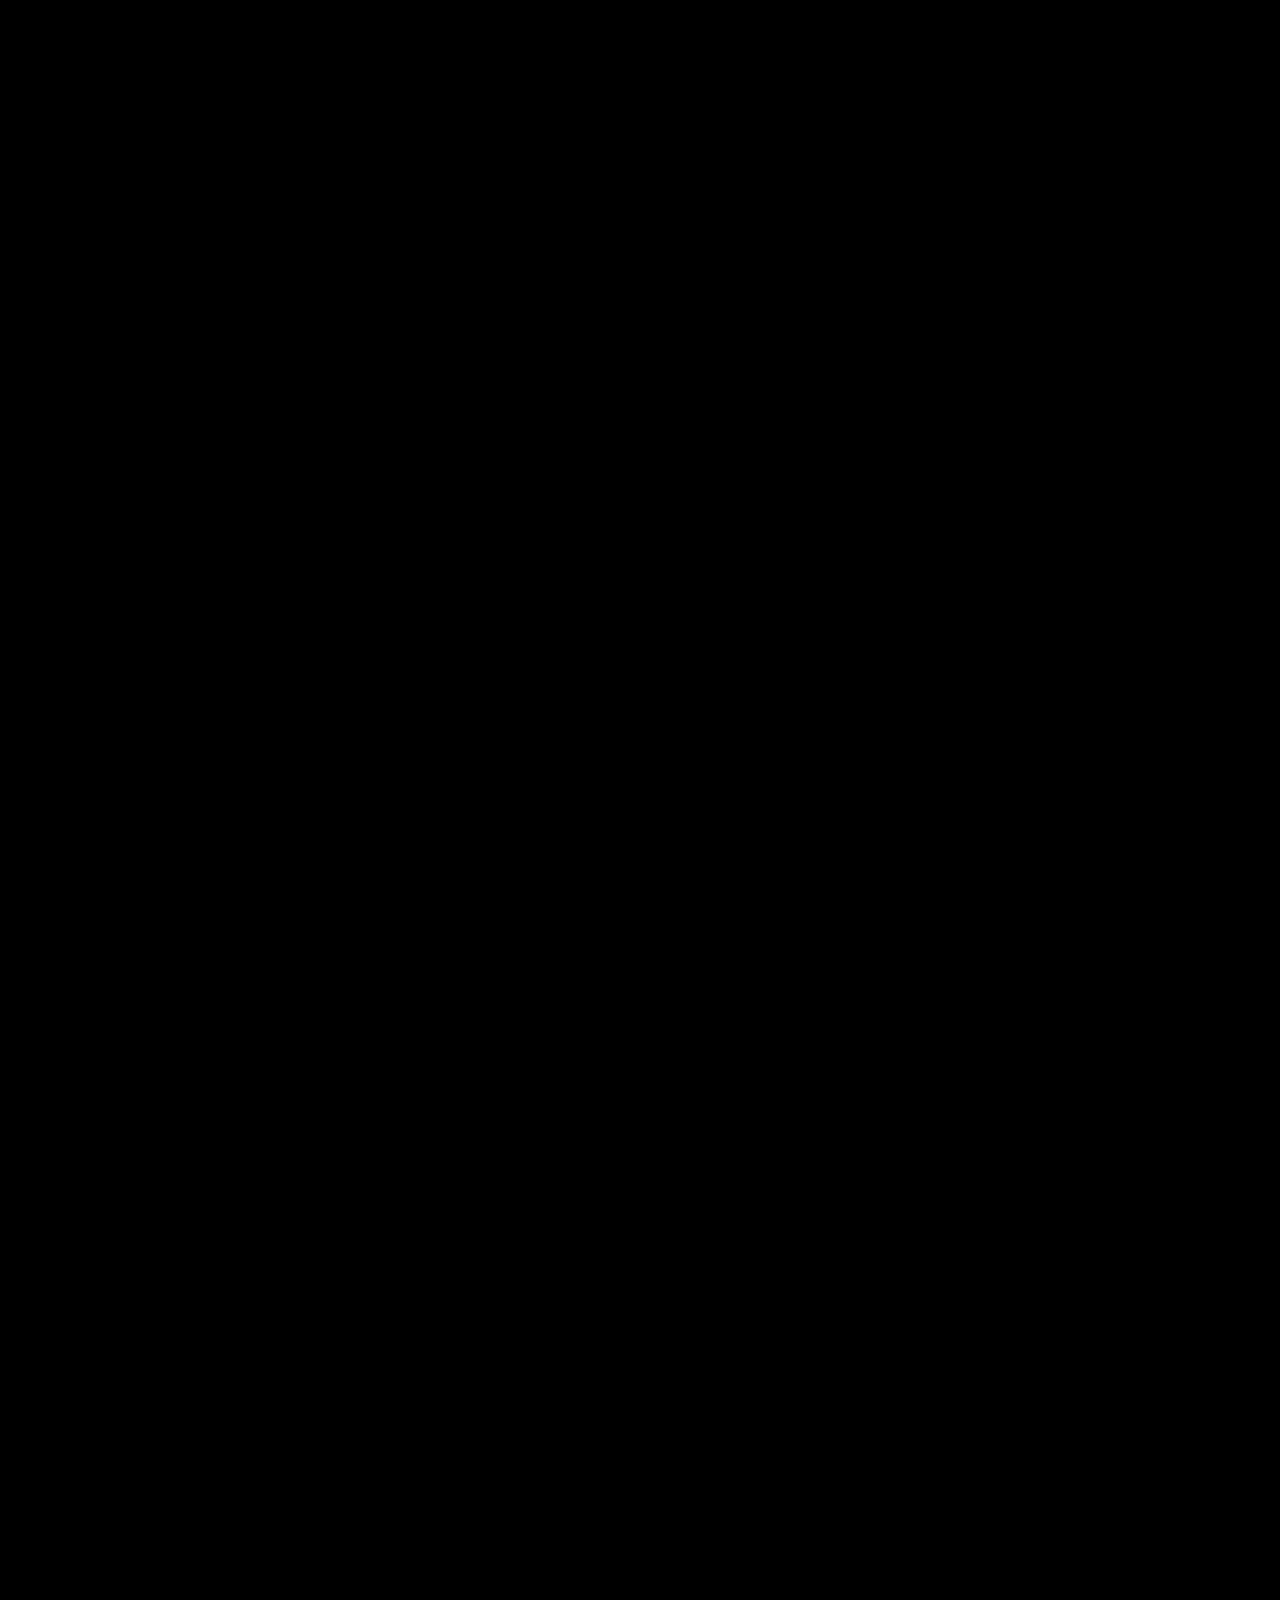
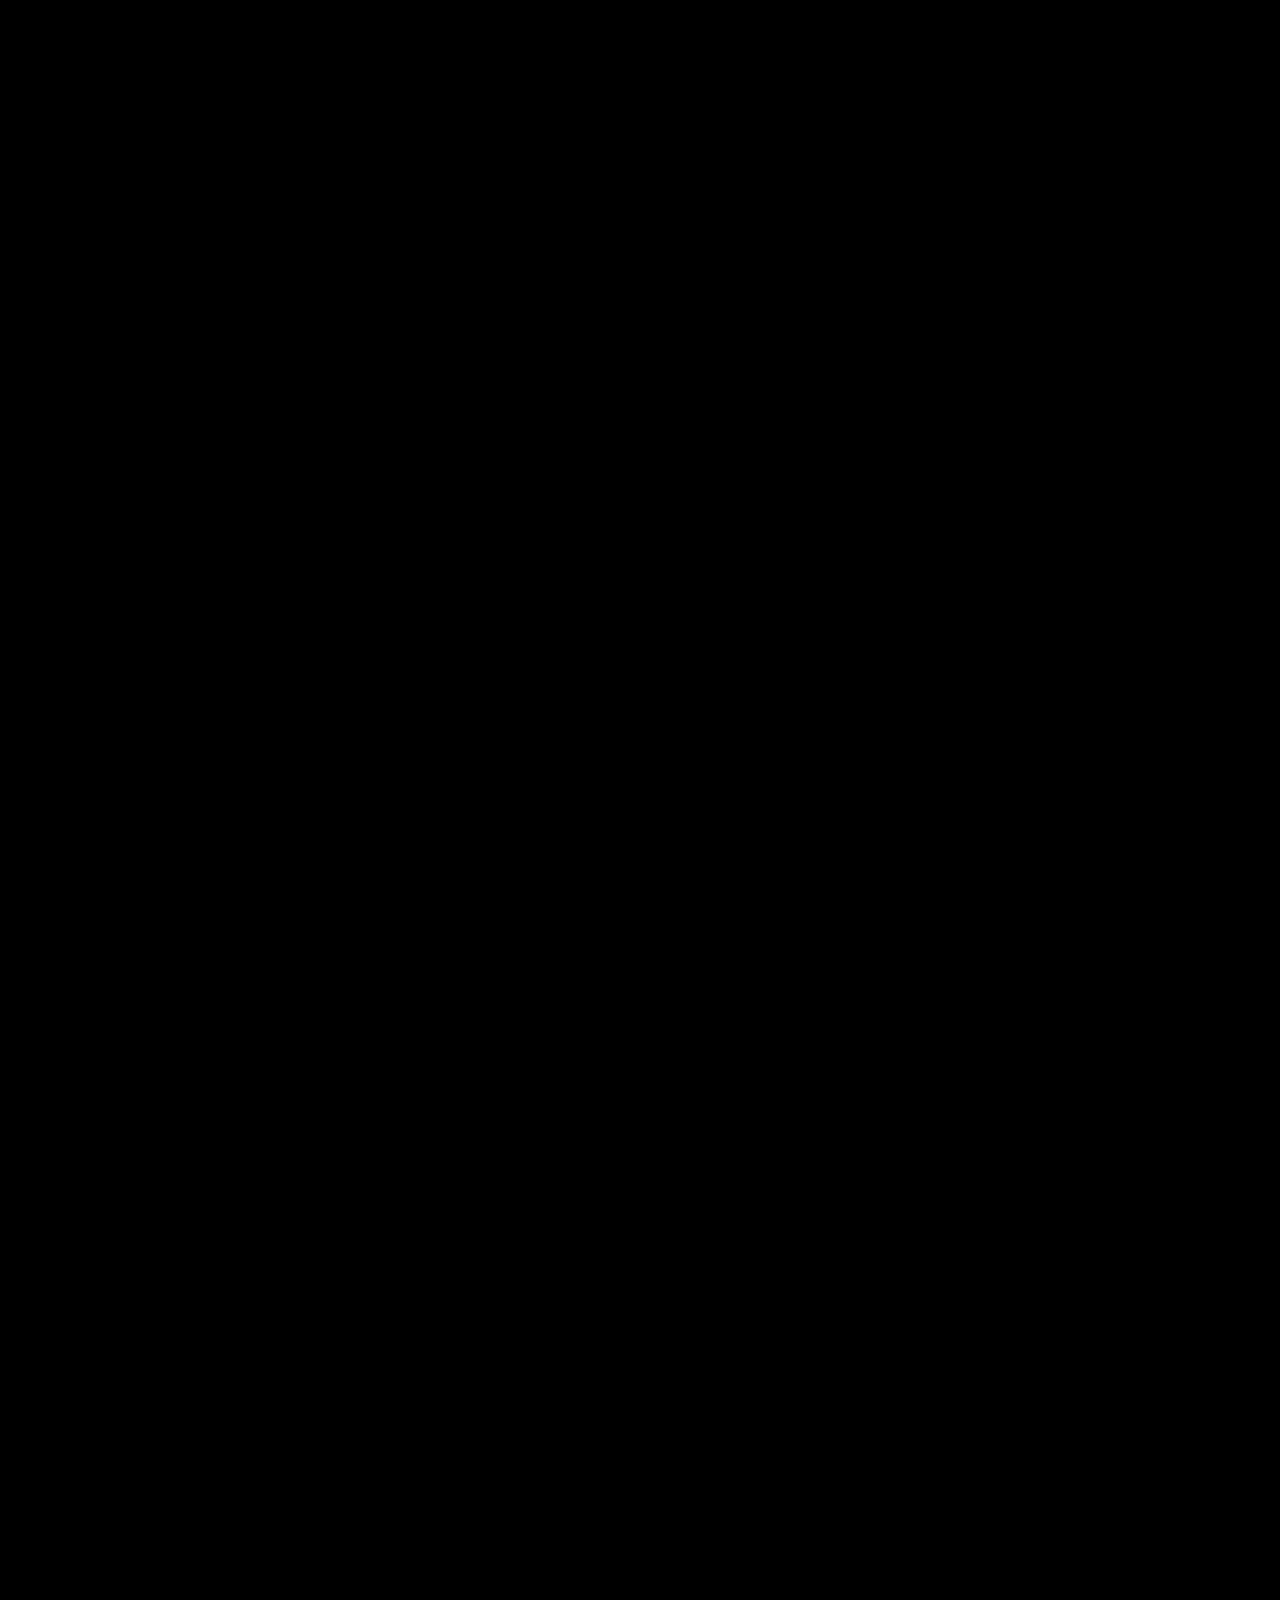
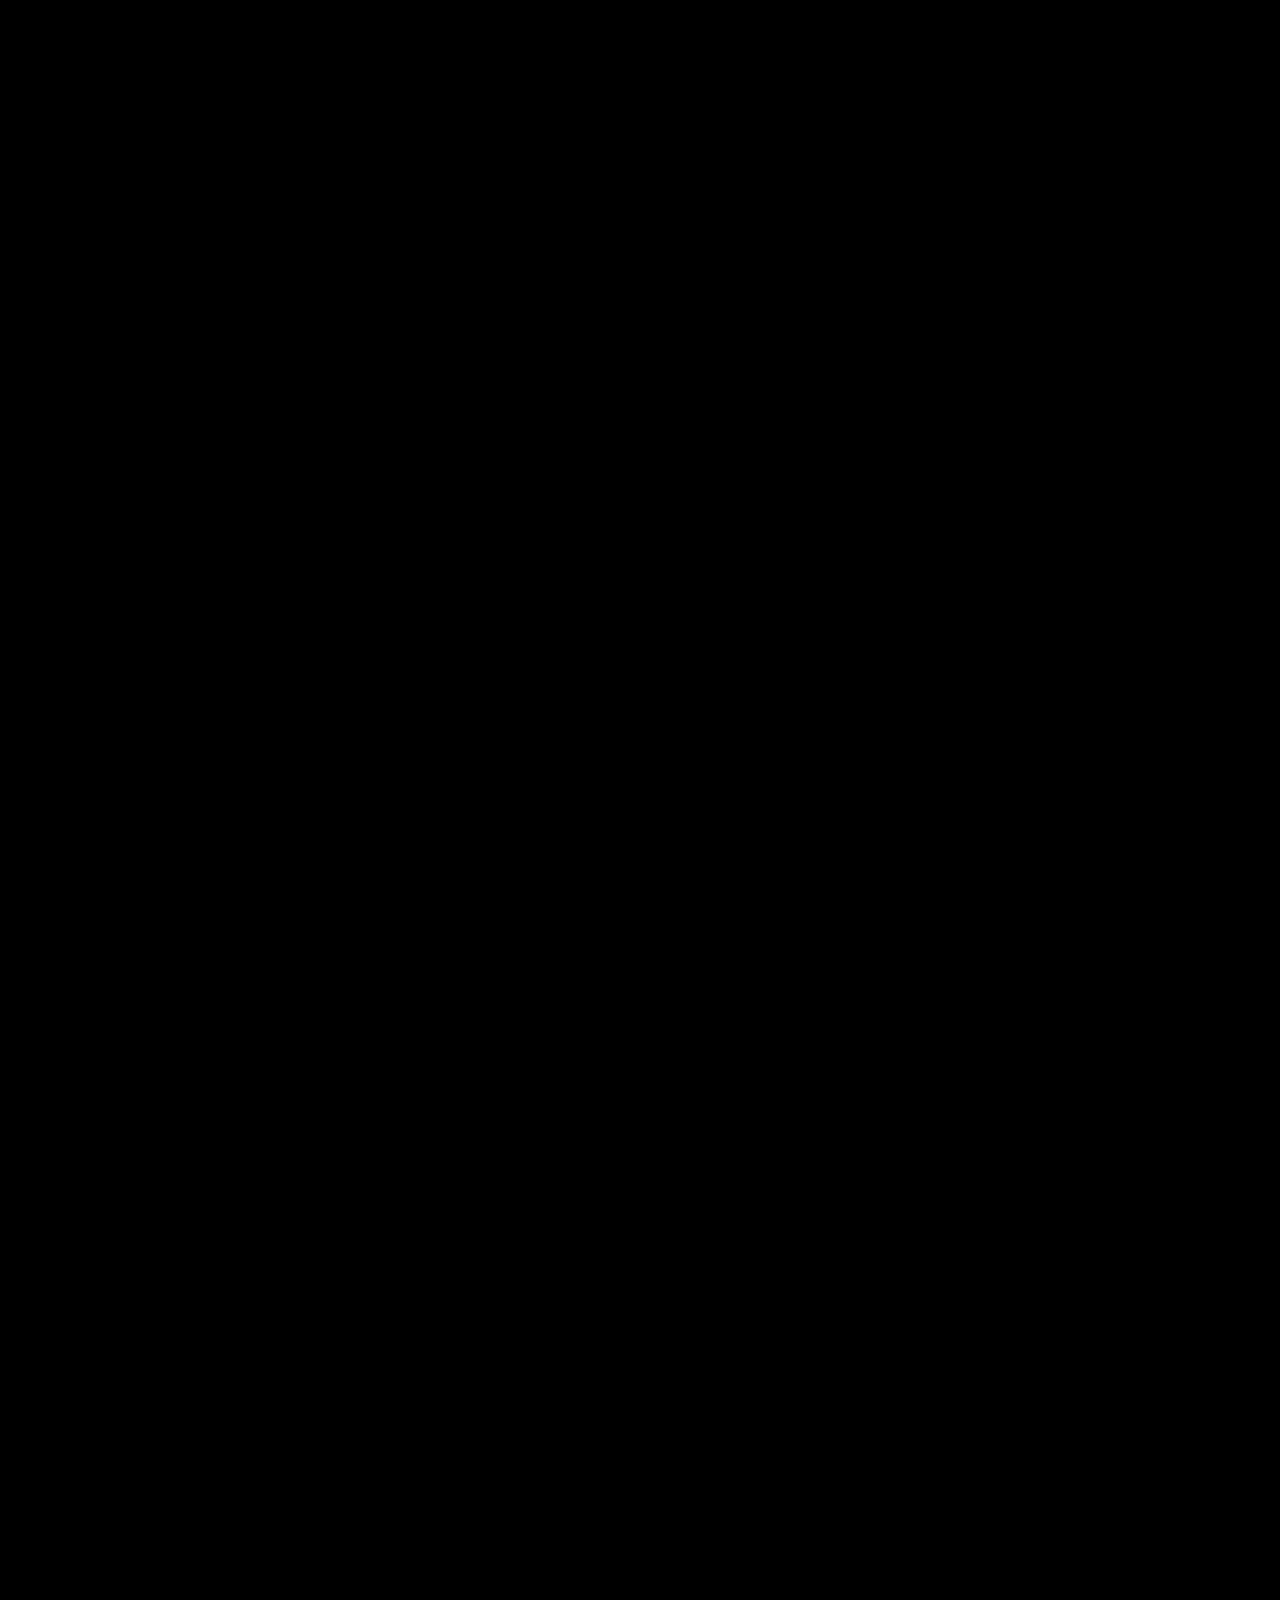
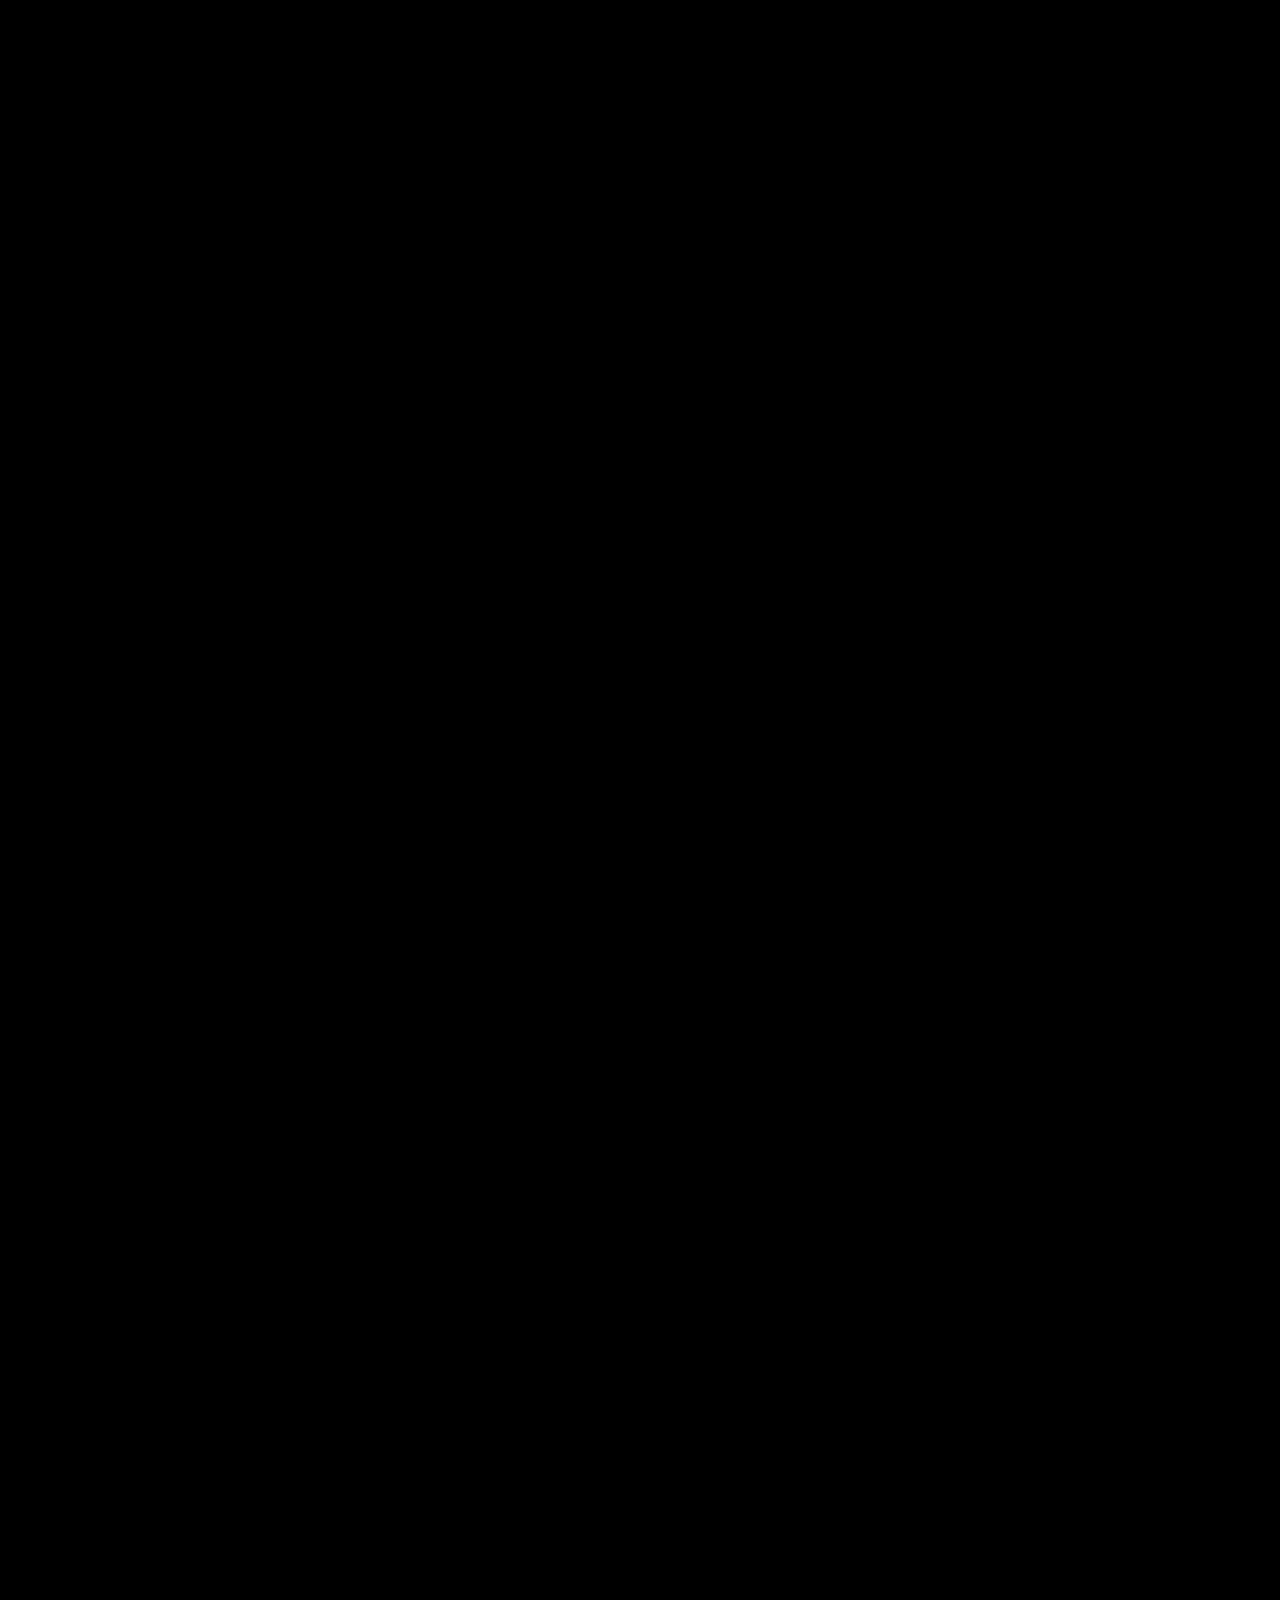
==== commit 1f3f348e: "scroll div" ====
--- a/Index.html
+++ b/Index.html
@@ -93,11 +93,29 @@
 				allowfullscreen="no"  
 				frameborder="0" 
 				src="https://webobook.com/public/65f5d92dba4e647ad56214c2,en?ap=true&si=false&sm=false&sp=false&sfr=false&sl=false&sop=false&">
+
+				<div id="scrolHere"><h1>Scroll Here</h1></div>
 			</iframe>
 
-			<div id="scrolHere"><h1>Scroll Here</h1></div>
+		</div>
 
-		</div>
+		<model-viewer 
+			src="3d/Sphere.glb" 
+			ar ar-modes="webxr scene-viewer quick-look" 
+			camera-controls tone-mapping="commerce"
+			shadow-intensity="1.41" 
+			exposure="1">
+
+				<div class="progress-bar hide" slot="progress-bar">
+					<div class="update-bar"></div>
+				</div>
+				<button slot="ar-button" id="ar-button">
+					View in your space
+				</button>
+				<div id="ar-prompt">
+					<img src="https://modelviewer.dev/shared-assets/icons/hand.png">
+				</div>
+		</model-viewer>
 
     		<!--
 
--- a/Styles.css
+++ b/Styles.css
@@ -54,7 +54,7 @@
 
 /*Modelado*/
 
-model-viewer{
+.model{
     scale: 2;
     width: 100vw;
     height: 120vh;
